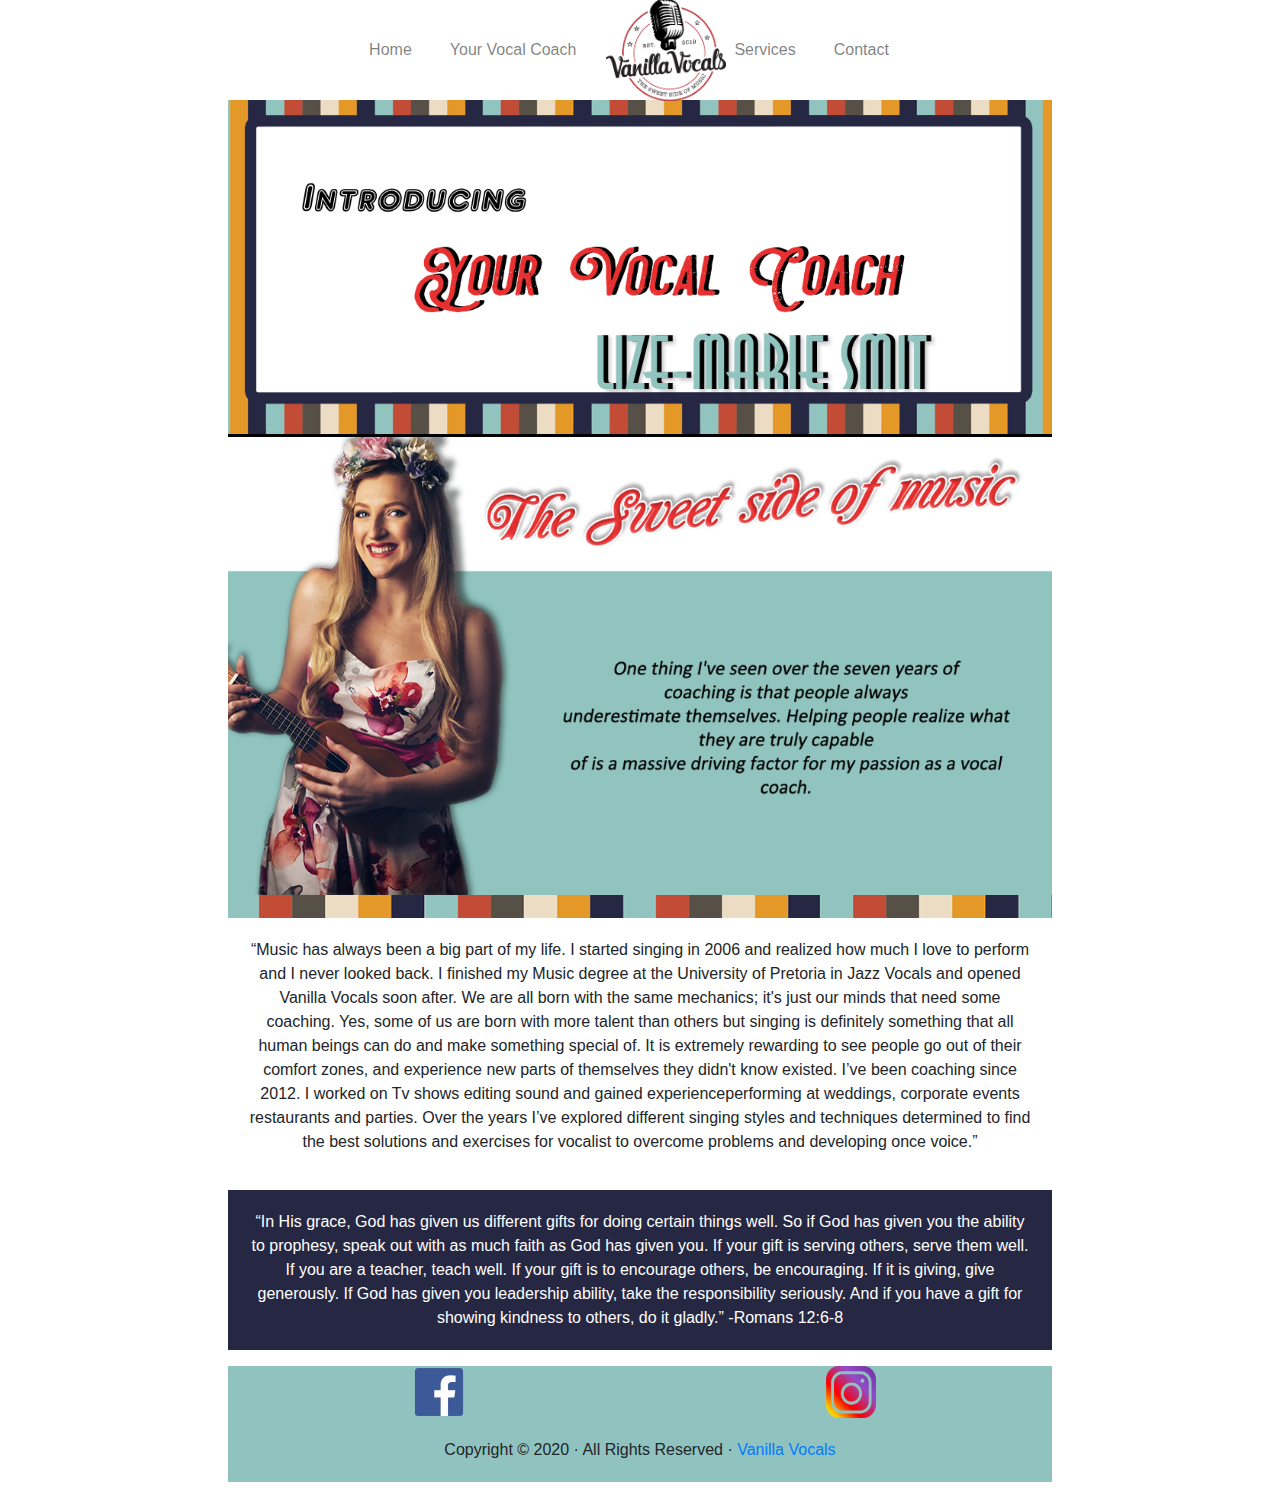
==== coach.html @ 924bbb7a "files upload" ====
<html lang="en">
<head>
    <meta charset="UTF-8">
    <meta name="viewport" content="width=device-width, initial-scale=1.0">
    <meta http-equiv="X-UA-Compatible" content="ie=edge">
    
    <link rel="stylesheet" href="https://stackpath.bootstrapcdn.com/bootstrap/4.4.1/css/bootstrap.min.css" integrity="sha384-Vkoo8x4CGsO3+Hhxv8T/Q5PaXtkKtu6ug5TOeNV6gBiFeWPGFN9MuhOf23Q9Ifjh" crossorigin="anonymous">
    <link rel="stylesheet" type="text/css" href="css/index.css">
	
    <title>Vanilla Vocals</title>

</head>
<body>
    
    <div class="container col-lg-8 ">
<br><br><br><br>
        <nav class=" col-lg-8 navbar navbar-expand-md navbar-light  fixed-top transparent-navbar mx-auto">

            <button class="navbar-toggler" type="button" data-toggle="collapse" data-target="#navbarsExampleDefault" aria-controls="navbarsExampleDefault" aria-expanded="false" aria-label="Toggle navigation">
                <span class="navbar-toggler-icon"></span>
            </button>
            <div class="collapse navbar-collapse  justify-content-center" id="navbarsExampleDefault">
                <ul class="navbar-nav ">
                    <li class="nav-item "><a class="nav-link" href="/">Home</a></li>
                    <li class="nav-item "><a class="nav-link" href="/">Your Vocal Coach</a></li>
                </ul>
                <div><img width="120" src="./images/logo.png" alt="">
                  </div> 
                <ul class="navbar-nav ">
                    <li class="nav-item "><a class="nav-link" href="/">Services</a></li>
                    <li class="nav-item "><a class="nav-link" href="/">Contact</a></li>
                </ul>
            </div>
        </nav>
        
      
      
      <div class="top line">
        <div class="col-lg-8+ mx-auto"><img src="./images/coach_cover.png" alt="" width="100%" height="400" class="img-fluid mx-auto d-block"></div>
    </div>

    <div class="top ">
        <div class="col-lg-8+ mx-auto"><img src="./images/coach_photo.png" alt="" width="100%" height="400" class="img-fluid mx-auto d-block"></div>
    </div>

    <div class="colorbar col-lg-8+ mx-auto"><img src="./images/background_stipes.png" alt="" width="100%" height="30" class="img-fluid mx-auto d-block"></div>


          <div class="content text-center">
           <p>
            “Music has always been a big part of my life. I started singing in 2006 
            and  realized how much I love to perform and I never looked back. I finished my 
            Music degree at the University of Pretoria in Jazz Vocals and opened Vanilla Vocals 
            soon after. 
            
            
            We are all born with the same mechanics; it's just our minds that need some 
            coaching. Yes, some of us are born with more talent than others but singing 
            is definitely something that all human beings can do and make something special
             of. 
            It is extremely rewarding to see people go out of their comfort zones, and 
            experience new parts of themselves they didn't know existed.
            
            I’ve been coaching since 2012. I worked on Tv shows editing sound and gained 
            experienceperforming at weddings, corporate events restaurants and parties. 
            Over the years
             I’ve explored different singing styles and techniques determined to find the best 
            solutions and exercises for vocalist to overcome problems and developing 
            once voice.”
            
            
           </p>
             <div class="gig text-center white">
                
                
                 <p>
                    “In His grace, God has given us different gifts for doing certain things well. 
                    So if God has given you the ability to prophesy, speak out with as much faith 
                    as God has given you. If your gift is serving others, serve them well. If you are 
                    a teacher, teach well. If your gift is to encourage others, be encouraging. 
                    If it is giving, give generously. If God has given you leadership ability, 
                    take the responsibility seriously. And if you have a gift for showing kindness 
                    to others, do it gladly.” -Romans 12:6-8
                </p>
               
               
             </div>

            
    <div class="footer text-center ">
       <div class="row mx-auto"> 
        <img src="./images/facebok.png" alt="facebook" width="70px" height="70px" class="img-fluid mx-auto">
        <img src="./images/insta.png" alt="Instagram" width="50px" height="50px"class="img-fluid mx-auto ">
    </div>
      
        <p>Copyright &copy; 2020 &middot; All Rights Reserved &middot; <a href="#" >Vanilla Vocals</a></p>
    
    </div>
    

</div>

    <script src="https://code.jquery.com/jquery-3.4.1.slim.min.js" integrity="sha384-J6qa4849blE2+poT4WnyKhv5vZF5SrPo0iEjwBvKU7imGFAV0wwj1yYfoRSJoZ+n" crossorigin="anonymous"></script>
    <script src="https://cdn.jsdelivr.net/npm/popper.js@1.16.0/dist/umd/popper.min.js" integrity="sha384-Q6E9RHvbIyZFJoft+2mJbHaEWldlvI9IOYy5n3zV9zzTtmI3UksdQRVvoxMfooAo" crossorigin="anonymous"></script>
    <script src="https://stackpath.bootstrapcdn.com/bootstrap/4.4.1/js/bootstrap.min.js" integrity="sha384-wfSDF2E50Y2D1uUdj0O3uMBJnjuUD4Ih7YwaYd1iqfktj0Uod8GCExl3Og8ifwB6" crossorigin="anonymous"></script>
    <script type="text/javascript" src="./js/vanilla-tilt.js"></script>
</body>
</html>
---- css/index.css ----
@font-face {
  font-family: 'carringtonregular';
    src: url('Carrington-webfont.woff') format('woff');
  font-weight: normal;
  font-style: normal;

}




.footer {
    background-color: #90c3bf ;
}

.line {
    border-top: black solid 3px;
    border-bottom: black solid 3px;
}
    
.slider {
    background: #333;
    height: 200px;
    width: 100%;
  }
  
  #logo {
    
    width: 150px;
    height: 70px;
  }
  
  .navbar-toggler {
    margin-top: 15px;
  }
  
  @media screen and (min-width: 992px) {
    .navbar {
        height: 100px;
     }
    #logo {
      
      width: 150px;
      height: 134px;
      position: relative;
      bottom: -20px;
    }
    .navbar-light .navbar-nav .nav-link {
      padding-right: 30px;
    }
    #nav-left {
      padding-left: 30px;
    }
  }

  .transparent-navbar{
	background-color: #fff;
    -ms-filter: "progid:DXImageTransform.Microsoft.Alpha(Opacity=50)";       /* IE 8 */
    filter: alpha(opacity=80);  /* IE 5-7 */
    -moz-opacity: 0;          /* Netscape */
    -khtml-opacity: 0;        /* Safari 1.x */
    opacity: 0.;  
  
}

h1 {
  font-family:'carringtonregular';
  color: #fff;
}

.singing {
  background-color: #e49828 ;
}

.piano {
  background-color: #91c4bf ;
}

.ukulele {
  background-color: #ecdcc3 ;
}

.recording {
  background-color: #c34c36 ;
}

.pro {
  background-color: #575046 ;
}

.gig {
  background-color: #262743 ;
}

p {
  padding: 20px;
}

.white {
  color: #fff;
}
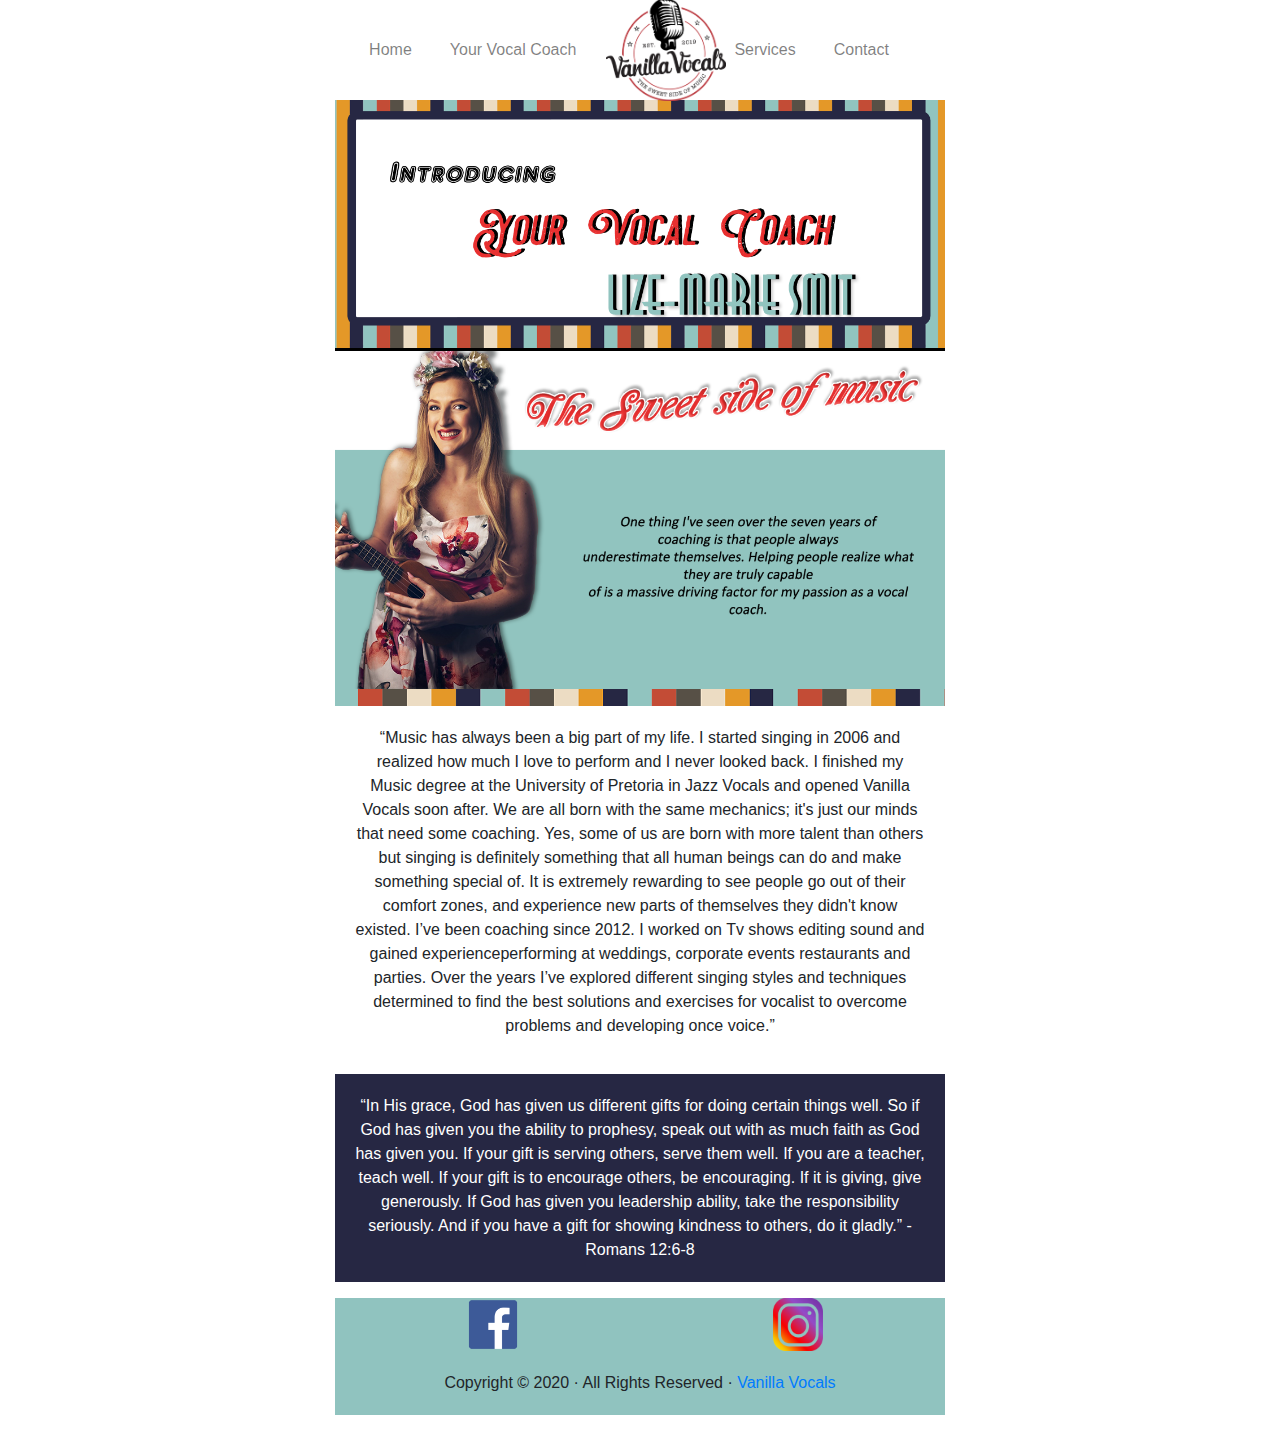
==== commit 80941d9d: "contact" ====
--- a/coach.html
+++ b/coach.html
@@ -12,9 +12,9 @@
 </head>
 <body>
     
-    <div class="container col-lg-8 ">
+    <div class="container col-lg-6 ">
 <br><br><br><br>
-        <nav class=" col-lg-8 navbar navbar-expand-md navbar-light  fixed-top transparent-navbar mx-auto">
+        <nav class=" col-lg-6 navbar navbar-expand-md navbar-light  fixed-top transparent-navbar mx-auto">
 
             <button class="navbar-toggler" type="button" data-toggle="collapse" data-target="#navbarsExampleDefault" aria-controls="navbarsExampleDefault" aria-expanded="false" aria-label="Toggle navigation">
                 <span class="navbar-toggler-icon"></span>
@@ -36,14 +36,14 @@
       
       
       <div class="top line">
-        <div class="col-lg-8+ mx-auto"><img src="./images/coach_cover.png" alt="" width="100%" height="400" class="img-fluid mx-auto d-block"></div>
+        <div ><img src="./images/coach_cover.png" alt="" width="100%" height="400" class="img-fluid mx-auto d-block"></div>
     </div>
 
     <div class="top ">
-        <div class="col-lg-8+ mx-auto"><img src="./images/coach_photo.png" alt="" width="100%" height="400" class="img-fluid mx-auto d-block"></div>
+        <div ><img src="./images/coach_photo.png" alt="" width="100%" height="400" class="img-fluid mx-auto d-block"></div>
     </div>
 
-    <div class="colorbar col-lg-8+ mx-auto"><img src="./images/background_stipes.png" alt="" width="100%" height="30" class="img-fluid mx-auto d-block"></div>
+    <div class="colorbar"><img src="./images/background_stipes.png" alt="" width="100%" height="30" class="img-fluid mx-auto d-block"></div>
 
 
           <div class="content text-center">
--- a/css/index.css
+++ b/css/index.css
@@ -66,6 +66,11 @@
 h1 {
   font-family:'carringtonregular';
   color: #fff;
+  text-shadow:
+		-1px -1px 0 #000,
+		1px -1px 0 #000,
+		-1px 1px 0 #000,
+		1px 1px 0 #000;
 }
 
 .singing {
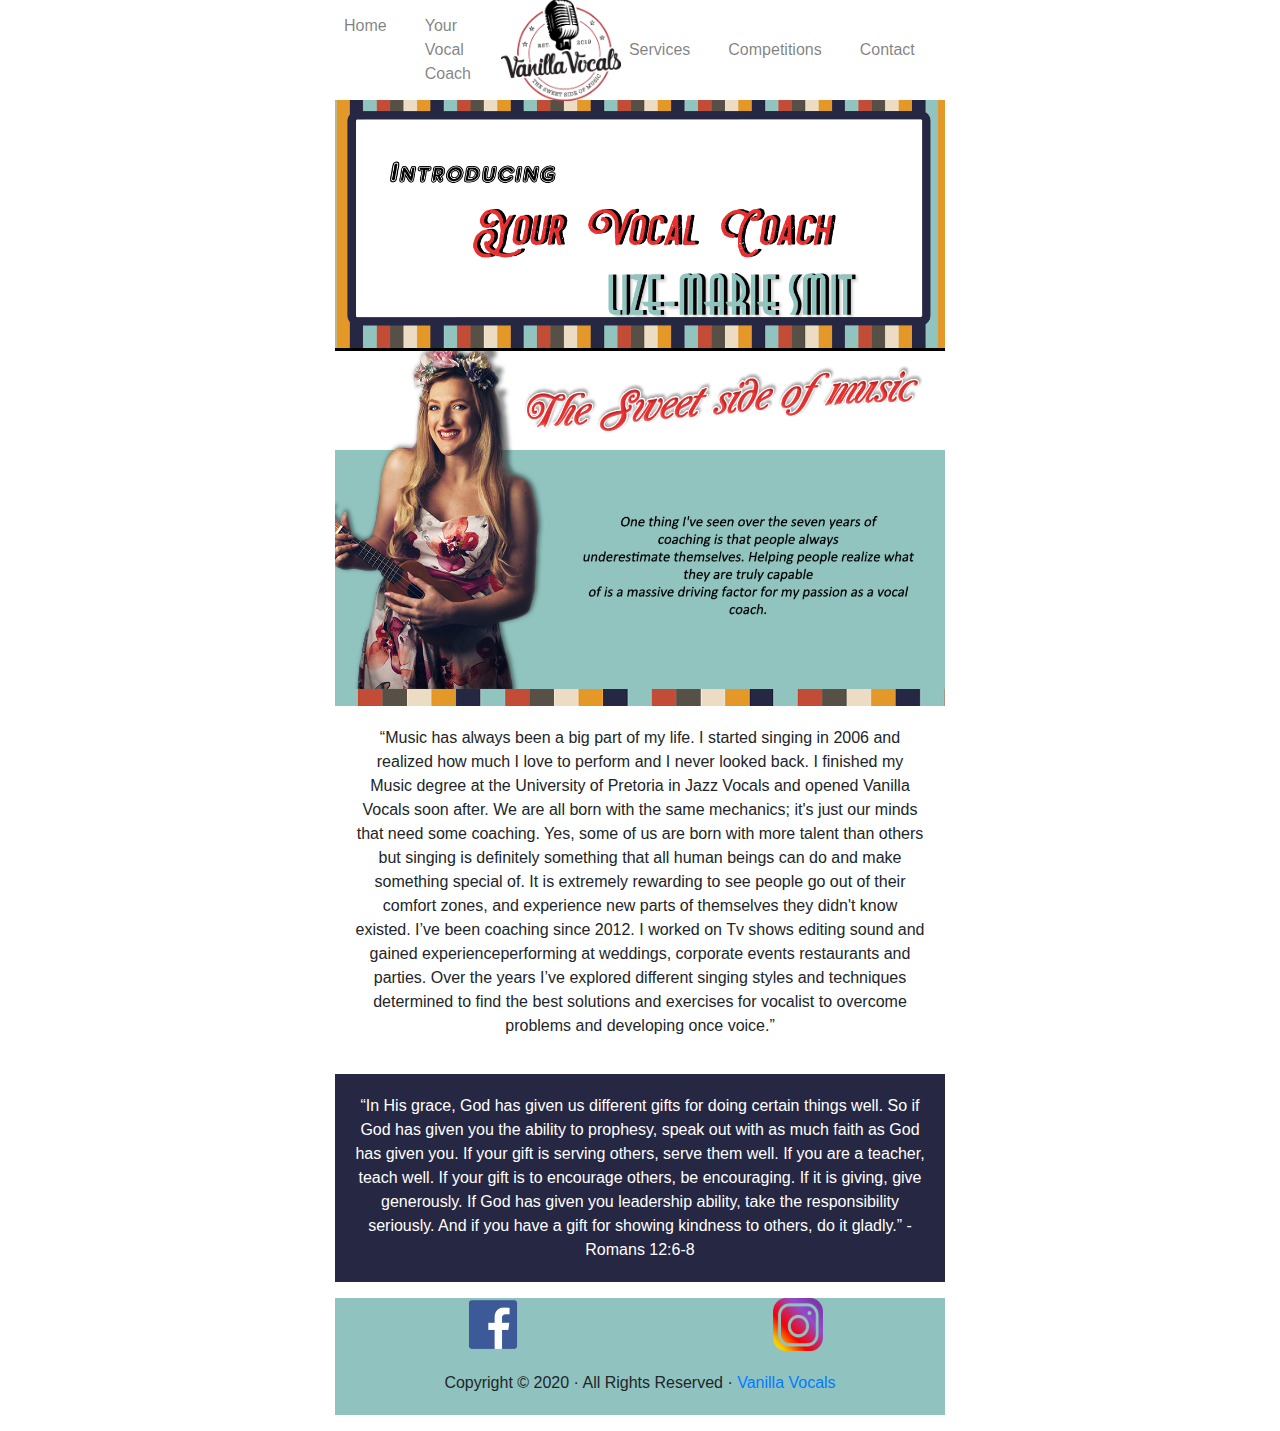
==== commit c1f0b460: "nav-changes" ====
--- a/coach.html
+++ b/coach.html
@@ -14,25 +14,25 @@
     
     <div class="container col-lg-6 ">
 <br><br><br><br>
-        <nav class=" col-lg-6 navbar navbar-expand-md navbar-light  fixed-top transparent-navbar mx-auto">
+<nav class=" col-lg-6 navbar navbar-expand-md navbar-light  fixed-top transparent-navbar mx-auto">
 
-            <button class="navbar-toggler" type="button" data-toggle="collapse" data-target="#navbarsExampleDefault" aria-controls="navbarsExampleDefault" aria-expanded="false" aria-label="Toggle navigation">
-                <span class="navbar-toggler-icon"></span>
-            </button>
-            <div class="collapse navbar-collapse  justify-content-center" id="navbarsExampleDefault">
-                <ul class="navbar-nav ">
-                    <li class="nav-item "><a class="nav-link" href="/">Home</a></li>
-                    <li class="nav-item "><a class="nav-link" href="/">Your Vocal Coach</a></li>
-                </ul>
-                <div><img width="120" src="./images/logo.png" alt="">
-                  </div> 
-                <ul class="navbar-nav ">
-                    <li class="nav-item "><a class="nav-link" href="/">Services</a></li>
-                    <li class="nav-item "><a class="nav-link" href="/">Contact</a></li>
-                </ul>
-            </div>
-        </nav>
-        
+    <button class="navbar-toggler" type="button" data-toggle="collapse" data-target="#navbarsExampleDefault" aria-controls="navbarsExampleDefault" aria-expanded="false" aria-label="Toggle navigation">
+        <span class="navbar-toggler-icon"></span>
+    </button>
+    <div class="collapse navbar-collapse  justify-content-center" id="navbarsExampleDefault">
+        <ul class="navbar-nav ">
+            <li class="nav-item "><a class="nav-link" href="./index.html0">Home</a></li>
+            <li class="nav-item "><a class="nav-link" href="./coach.html">Your Vocal Coach</a></li>
+        </ul>
+        <div><img width="120" src="./images/logo.png" alt="">
+          </div> 
+        <ul class="navbar-nav ">
+            <li class="nav-item "><a class="nav-link" href="./Services.html">Services</a></li>
+            <li class="nav-item "><a class="nav-link" href="./Competitions.html">Competitions</a></li>
+            <li class="nav-item "><a class="nav-link" href="./contact">Contact</a></li>
+        </ul>
+    </div>
+</nav>
       
       
       <div class="top line">
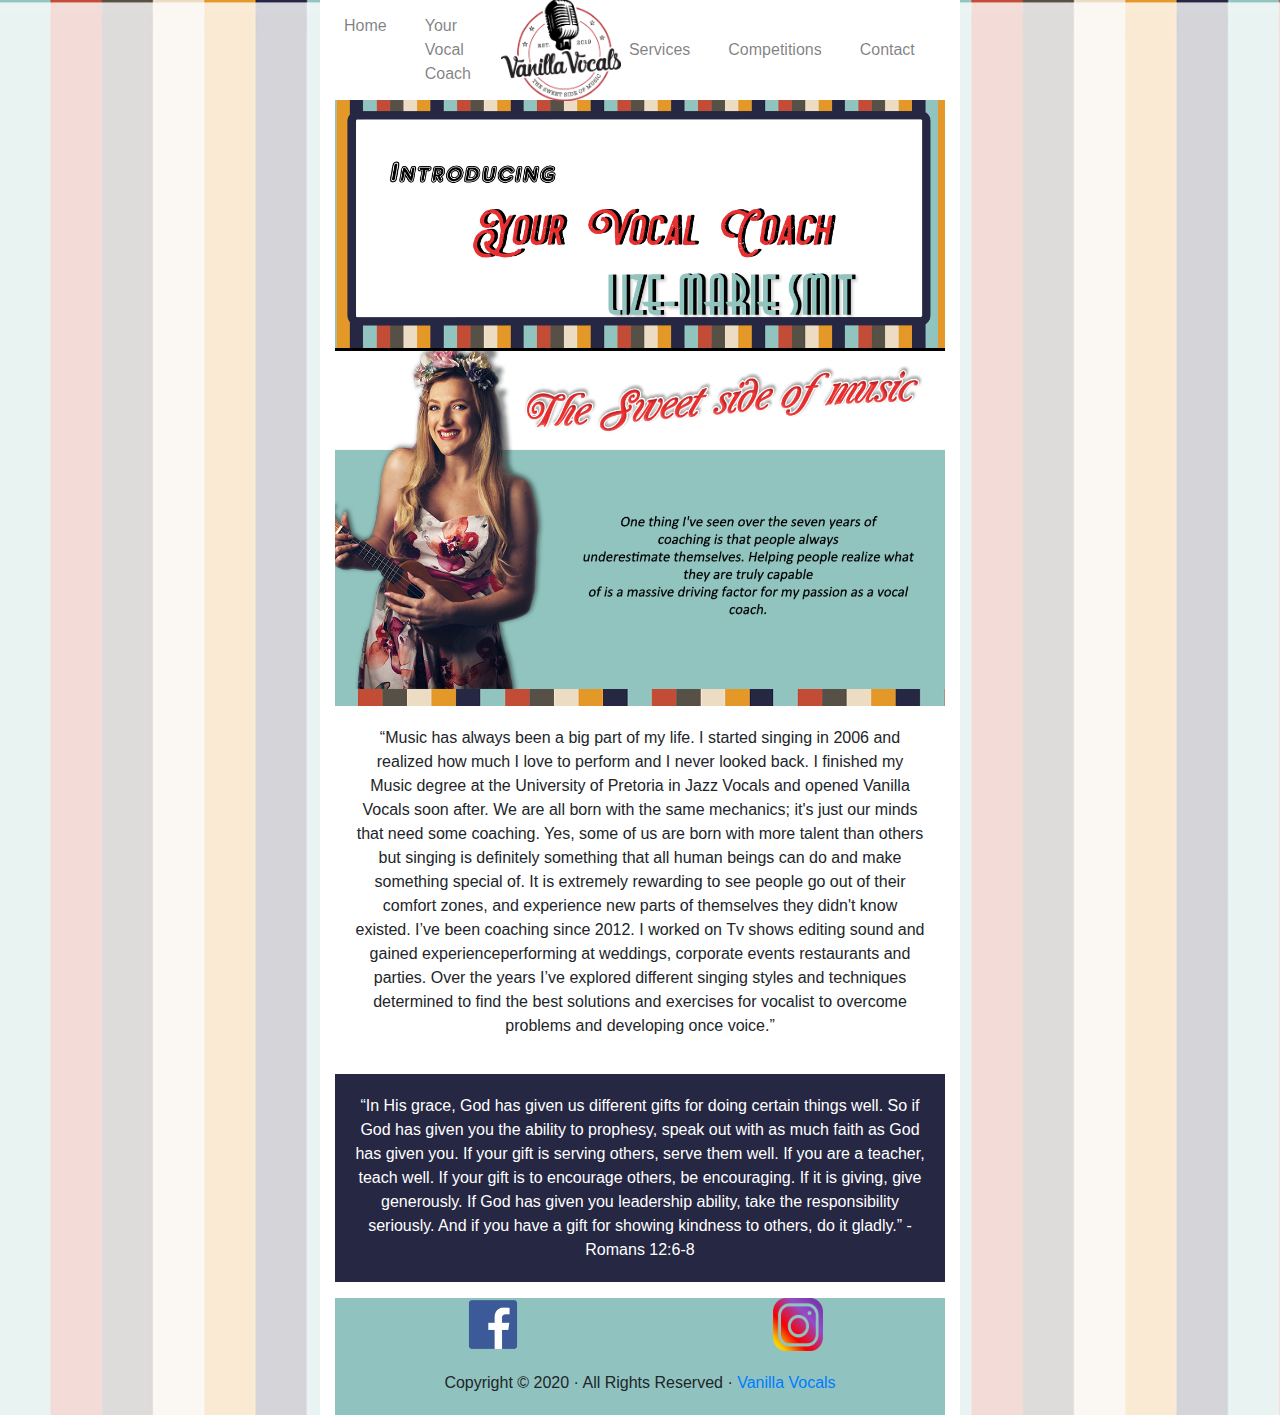
==== commit 3d30b0a7: "background" ====
--- a/coach.html
+++ b/coach.html
@@ -29,7 +29,7 @@
         <ul class="navbar-nav ">
             <li class="nav-item "><a class="nav-link" href="./Services.html">Services</a></li>
             <li class="nav-item "><a class="nav-link" href="./Competitions.html">Competitions</a></li>
-            <li class="nav-item "><a class="nav-link" href="./contact">Contact</a></li>
+            <li class="nav-item "><a class="nav-link" href="./contact.html">Contact</a></li>
         </ul>
     </div>
 </nav>
--- a/css/index.css
+++ b/css/index.css
@@ -1,3 +1,19 @@
+body,
+html {
+  width: 100%;
+  height: 100%;
+  font-family: 'Montserrat', sans-serif;
+  background: url(../images/background.png) no-repeat; 
+  -webkit-background-size: cover;
+  -moz-background-size: cover;
+  -o-background-size: cover;
+  background-size: cover;
+}
+
+.container {
+  background-color: #fff;
+}
+
 @font-face {
   font-family: 'carringtonregular';
     src: url('Carrington-webfont.woff') format('woff');
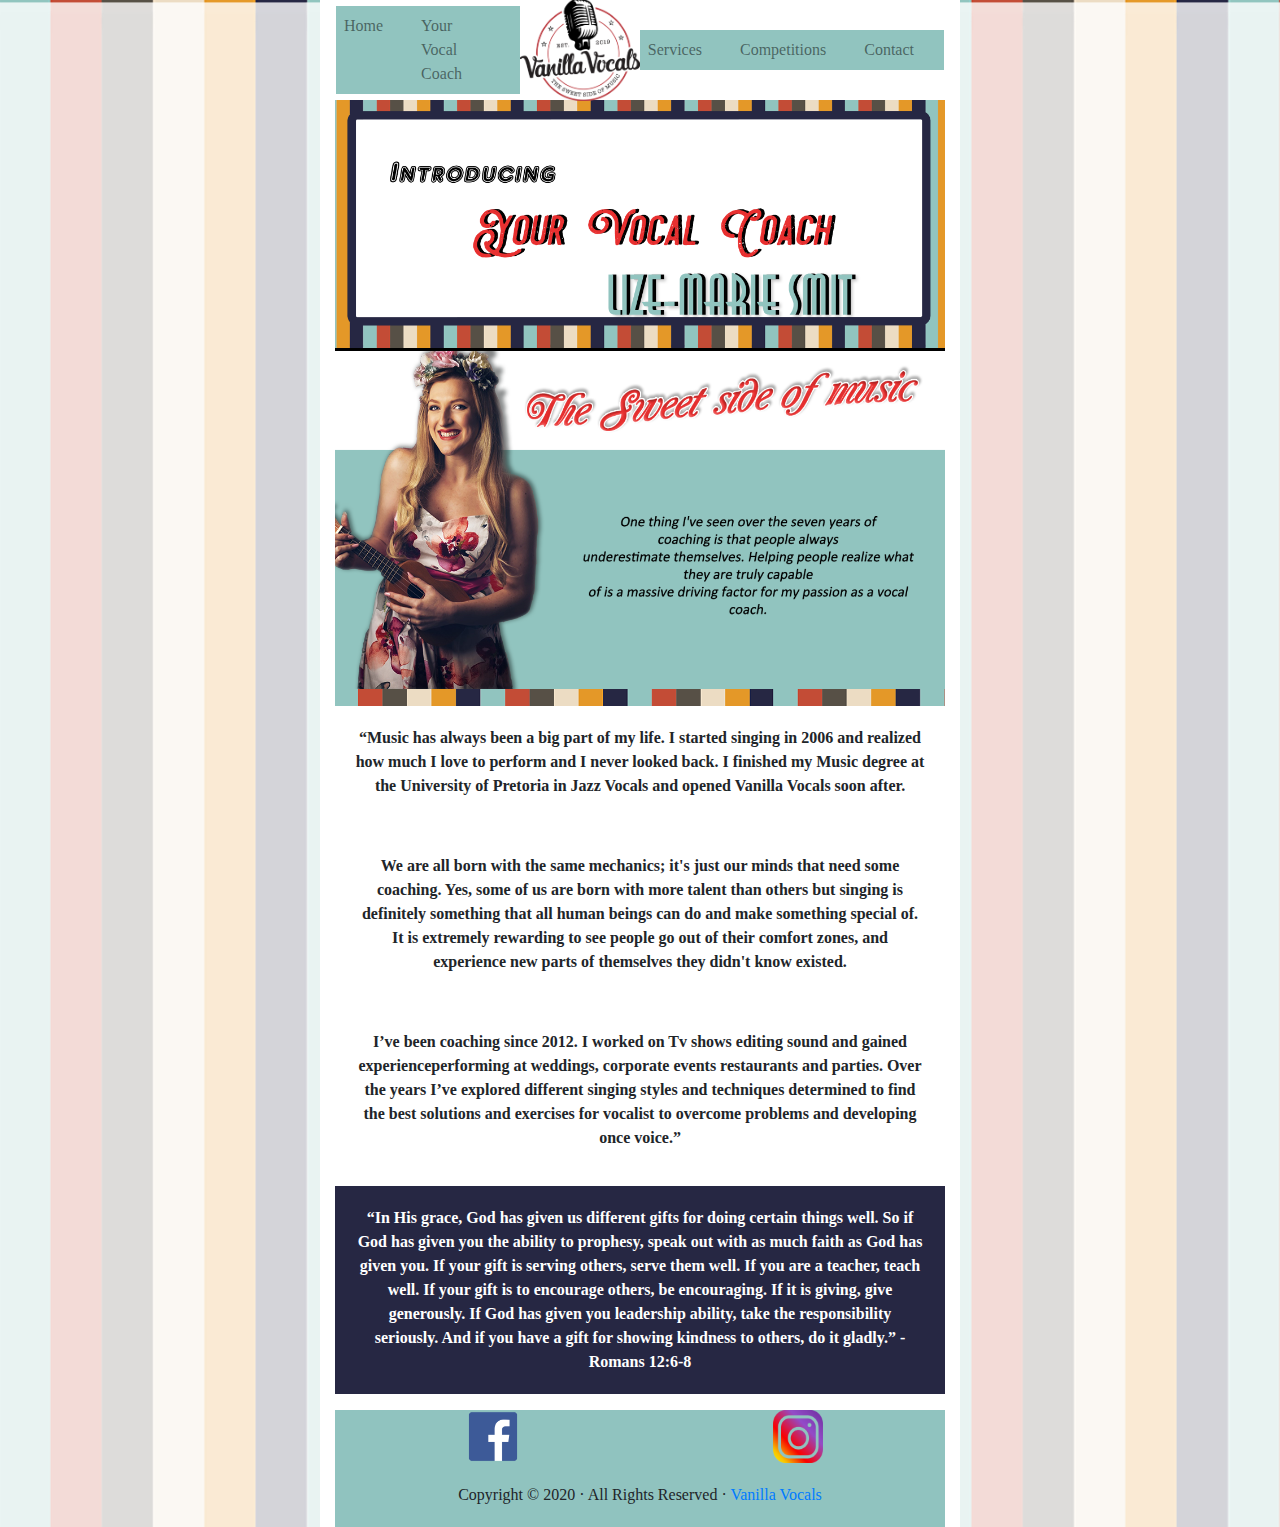
==== commit 17ff4472: "p tags" ====
--- a/coach.html
+++ b/coach.html
@@ -21,7 +21,7 @@
     </button>
     <div class="collapse navbar-collapse  justify-content-center" id="navbarsExampleDefault">
         <ul class="navbar-nav ">
-            <li class="nav-item "><a class="nav-link" href="./index.html0">Home</a></li>
+            <li class="nav-item "><a class="nav-link" href="./index.html">Home</a></li>
             <li class="nav-item "><a class="nav-link" href="./coach.html">Your Vocal Coach</a></li>
         </ul>
         <div><img width="120" src="./images/logo.png" alt="">
@@ -47,32 +47,37 @@
 
 
           <div class="content text-center">
-           <p>
-            “Music has always been a big part of my life. I started singing in 2006 
+              <strong>
+            <p>“Music has always been a big part of my life. I started singing in 2006 
             and  realized how much I love to perform and I never looked back. I finished my 
             Music degree at the University of Pretoria in Jazz Vocals and opened Vanilla Vocals 
             soon after. 
-            
-            
+           </p>
+        
+            <p>
             We are all born with the same mechanics; it's just our minds that need some 
             coaching. Yes, some of us are born with more talent than others but singing 
             is definitely something that all human beings can do and make something special
              of. 
             It is extremely rewarding to see people go out of their comfort zones, and 
             experience new parts of themselves they didn't know existed.
-            
+            </p>
+            <p>
             I’ve been coaching since 2012. I worked on Tv shows editing sound and gained 
             experienceperforming at weddings, corporate events restaurants and parties. 
             Over the years
              I’ve explored different singing styles and techniques determined to find the best 
             solutions and exercises for vocalist to overcome problems and developing 
             once voice.”
+             </p>
+
+            </strong>
             
-            
-           </p>
+           
+          </div>
              <div class="gig text-center white">
                 
-                
+                <strong>
                  <p>
                     “In His grace, God has given us different gifts for doing certain things well. 
                     So if God has given you the ability to prophesy, speak out with as much faith 
@@ -82,7 +87,7 @@
                     take the responsibility seriously. And if you have a gift for showing kindness 
                     to others, do it gladly.” -Romans 12:6-8
                 </p>
-               
+            </strong>
                
              </div>
 
--- a/css/index.css
+++ b/css/index.css
@@ -1,9 +1,28 @@
+<style>
+@import url('https://fonts.googleapis.com/css?family=Sriracha&display=swap');
+</style>
+
+@font-face {
+  font-family: 'carringtonregular';
+    src: url('Carrington-webfont.woff') format('woff');
+  font-weight: normal;
+  font-style: normal;
+
+}
+
+@font-face {
+  font-family: 'Calibri Light';
+  font-style: normal;
+  font-weight: normal;
+  src: local('Calibri Light'), url('calibril.woff') format('woff');
+  }
+
+
 body,
 html {
   width: 100%;
   height: 100%;
-  font-family: 'Montserrat', sans-serif;
-  background: url(../images/background.png) no-repeat; 
+   background: url(../images/background.png) no-repeat; 
   -webkit-background-size: cover;
   -moz-background-size: cover;
   -o-background-size: cover;
@@ -13,16 +32,6 @@
 .container {
   background-color: #fff;
 }
-
-@font-face {
-  font-family: 'carringtonregular';
-    src: url('Carrington-webfont.woff') format('woff');
-  font-weight: normal;
-  font-style: normal;
-
-}
-
-
 
 
 .footer {
@@ -55,7 +64,7 @@
         height: 100px;
      }
     #logo {
-      
+     
       width: 150px;
       height: 134px;
       position: relative;
@@ -115,8 +124,24 @@
 
 p {
   padding: 20px;
+  padding: 20px;
+  font-family: 'Calibri';
+  font-style: normal;
+  font-variant: normal; 
+  
+  
 }
 
 .white {
   color: #fff;
-}+}
+
+h4 {
+  color: #91c4bf ;
+}
+
+.navbar-nav {
+  background-color: #91c4bf;
+  font-family: 'Sriracha', cursive;
+}
+
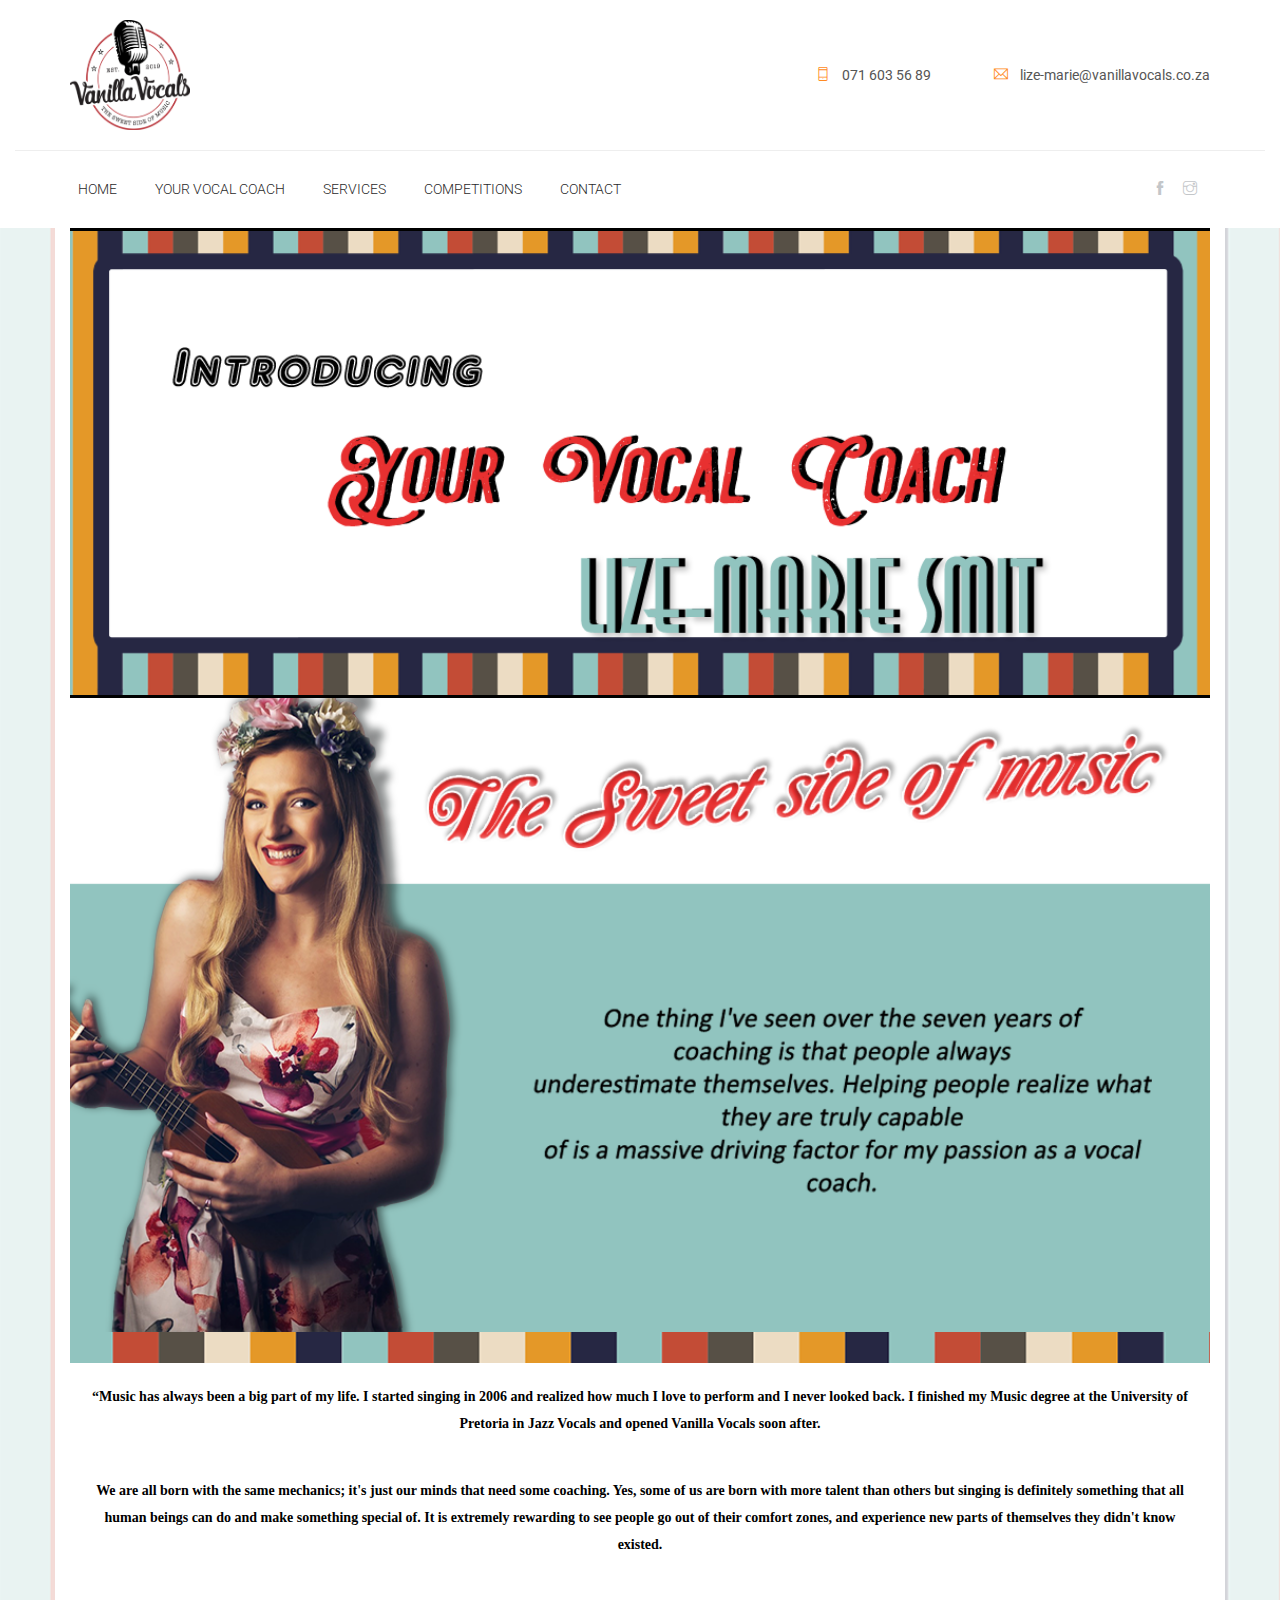
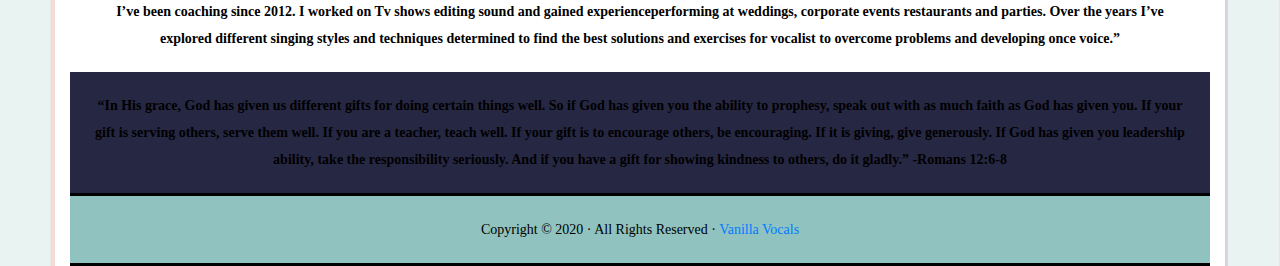
==== commit fbb3b07d: "nav bar" ====
--- a/coach.html
+++ b/coach.html
@@ -5,36 +5,99 @@
     <meta http-equiv="X-UA-Compatible" content="ie=edge">
     
     <link rel="stylesheet" href="https://stackpath.bootstrapcdn.com/bootstrap/4.4.1/css/bootstrap.min.css" integrity="sha384-Vkoo8x4CGsO3+Hhxv8T/Q5PaXtkKtu6ug5TOeNV6gBiFeWPGFN9MuhOf23Q9Ifjh" crossorigin="anonymous">
+    <script src="js/jquery-1.12.1.min.js"></script>
+   
+    <!-- Bootstrap CSS -->
+    <link rel="stylesheet" href="css/bootstrap.min.css">
+    <!-- animate CSS -->
+    <link rel="stylesheet" href="css/animate.css">
+    
+    
+    <!-- themify CSS -->
+    <link rel="stylesheet" href="css/themify-icons.css">
+    <!-- flaticon CSS -->
+    <link rel="stylesheet" href="css/flaticon.css">
+    <!-- font awesome CSS -->
+   
+   
+    
+    <!-- style CSS -->
+    <link rel="stylesheet" href="css/style.css">
     <link rel="stylesheet" type="text/css" href="css/index.css">
 	
     <title>Vanilla Vocals</title>
 
 </head>
 <body>
-    
-    <div class="container col-lg-6 ">
-<br><br><br><br>
-<nav class=" col-lg-6 navbar navbar-expand-md navbar-light  fixed-top transparent-navbar mx-auto">
+    <header class="header_area col-lg-12 bg-white">
+        <div class="sub_header">
+            <div class="container">
+                <div class="row align-items-center">
+                  <div class="col-md-4 col-xl-6">
+                      <div id="logo">
+                          <a href="index.html"><img src="./images/logo.png" alt="" title="" width="120" height="110"  /></a>
+                      </div>
+                  </div>
+                  <div class="col-md-8 col-xl-6">
+                      <div class="sub_header_social_icon float-right">
+                        <a href="#"><i class="ti-mobile"></i>071 603 56 89</a>
+                        <a href="#"><i class="ti-email"></i>lize-marie@vanillavocals.co.za</a>
+                        
+                      </div>
+                    </div>
+                </div>
+            </div>
+        </div>
+        <div class="main_menu">
+            <div class="container">
+                <div class="row">
+                    <div class="col-lg-12">
+                        <nav class="navbar navbar-expand-lg navbar-light">
+                            <button class="navbar-toggler" type="button" data-toggle="collapse" data-target="#navbarSupportedContent" aria-controls="navbarSupportedContent" aria-expanded="false" aria-label="Toggle navigation">
+                                <span class="navbar-toggler-icon"></span>
+                            </button>
 
-    <button class="navbar-toggler" type="button" data-toggle="collapse" data-target="#navbarsExampleDefault" aria-controls="navbarsExampleDefault" aria-expanded="false" aria-label="Toggle navigation">
-        <span class="navbar-toggler-icon"></span>
-    </button>
-    <div class="collapse navbar-collapse  justify-content-center" id="navbarsExampleDefault">
-        <ul class="navbar-nav ">
-            <li class="nav-item "><a class="nav-link" href="./index.html">Home</a></li>
-            <li class="nav-item "><a class="nav-link" href="./coach.html">Your Vocal Coach</a></li>
-        </ul>
-        <div><img width="120" src="./images/logo.png" alt="">
-          </div> 
-        <ul class="navbar-nav ">
-            <li class="nav-item "><a class="nav-link" href="./Services.html">Services</a></li>
-            <li class="nav-item "><a class="nav-link" href="./Competitions.html">Competitions</a></li>
-            <li class="nav-item "><a class="nav-link" href="./contact.html">Contact</a></li>
-        </ul>
-    </div>
-</nav>
-      
-      
+                            <div class="collapse navbar-collapse" id="navbarSupportedContent">
+                                <ul class="navbar-nav mr-auto">
+                                    <li class="nav-item active">
+                                        <a class="nav-link active" href="index.html">Home</a>
+                                    </li>
+                                    <li class="nav-item">
+                                        <a href="./coach.html" class="nav-link">Your Vocal Coach</a>
+                                    </li>
+                                    <li class="nav-item">
+                                        <a href="./Services.html" class="nav-link">Services</a>
+                                    </li>
+                                    <li class="nav-item">
+                                        <a href="./Competitions.html" class="nav-link">Competitions</a>
+                                    </li>
+                                  <li class="nav-item">
+                                        <a href="contact.html" class="nav-link">Contact</a>
+                                    </li>
+                                </ul>
+                                <div class="header_social_icon d-none d-lg-block">
+                                    <ul>
+                                        <li><a href="#"><i class="ti-facebook"></i></a></li>
+                                        <li><a href="#"><i class="ti-instagram"></i></a></li>
+                                        
+                                    </ul>
+                                </div>
+                            </div>
+                        </nav>
+                        <div class="header_social_icon d-block d-lg-none">
+                            <ul>
+                                <li><a href="#"><i class="ti-facebook"></i></a></li>
+                                <li><a href="#"><i class="ti-instagram"></i></a></li>
+                                
+                            </ul>
+                        </div>
+                    </div>
+                </div>
+            </div>
+        </div>
+    </header>
+    <div class="container col-sm-12 col-md-12 col-xl-8 ">
+
       <div class="top line">
         <div ><img src="./images/coach_cover.png" alt="" width="100%" height="400" class="img-fluid mx-auto d-block"></div>
     </div>
@@ -92,12 +155,8 @@
              </div>
 
             
-    <div class="footer text-center ">
-       <div class="row mx-auto"> 
-        <img src="./images/facebok.png" alt="facebook" width="70px" height="70px" class="img-fluid mx-auto">
-        <img src="./images/insta.png" alt="Instagram" width="50px" height="50px"class="img-fluid mx-auto ">
-    </div>
-      
+    <div class="footer text-center line ">
+     
         <p>Copyright &copy; 2020 &middot; All Rights Reserved &middot; <a href="#" >Vanilla Vocals</a></p>
     
     </div>
@@ -105,9 +164,31 @@
 
 </div>
 
-    <script src="https://code.jquery.com/jquery-3.4.1.slim.min.js" integrity="sha384-J6qa4849blE2+poT4WnyKhv5vZF5SrPo0iEjwBvKU7imGFAV0wwj1yYfoRSJoZ+n" crossorigin="anonymous"></script>
-    <script src="https://cdn.jsdelivr.net/npm/popper.js@1.16.0/dist/umd/popper.min.js" integrity="sha384-Q6E9RHvbIyZFJoft+2mJbHaEWldlvI9IOYy5n3zV9zzTtmI3UksdQRVvoxMfooAo" crossorigin="anonymous"></script>
-    <script src="https://stackpath.bootstrapcdn.com/bootstrap/4.4.1/js/bootstrap.min.js" integrity="sha384-wfSDF2E50Y2D1uUdj0O3uMBJnjuUD4Ih7YwaYd1iqfktj0Uod8GCExl3Og8ifwB6" crossorigin="anonymous"></script>
-    <script type="text/javascript" src="./js/vanilla-tilt.js"></script>
+<script src="https://code.jquery.com/jquery-3.4.1.slim.min.js" integrity="sha384-J6qa4849blE2+poT4WnyKhv5vZF5SrPo0iEjwBvKU7imGFAV0wwj1yYfoRSJoZ+n" crossorigin="anonymous"></script>
+<script src="https://cdn.jsdelivr.net/npm/popper.js@1.16.0/dist/umd/popper.min.js" integrity="sha384-Q6E9RHvbIyZFJoft+2mJbHaEWldlvI9IOYy5n3zV9zzTtmI3UksdQRVvoxMfooAo" crossorigin="anonymous"></script>
+<script src="https://stackpath.bootstrapcdn.com/bootstrap/4.4.1/js/bootstrap.min.js" integrity="sha384-wfSDF2E50Y2D1uUdj0O3uMBJnjuUD4Ih7YwaYd1iqfktj0Uod8GCExl3Og8ifwB6" crossorigin="anonymous"></script>
+<script type="text/javascript" src="./js/vanilla-tilt.js"></script>
+<script type="text/javascript" src="./js/scroll.js"></script>
+<script src="js/jquery-1.12.1.min.js"></script>
+<!-- popper js -->
+<script src="js/popper.min.js"></script>
+<!-- bootstrap js -->
+<script src="js/bootstrap.min.js"></script>
+<!-- aos js -->
+<script src="js/aos.js"></script>
+<!-- easing js -->
+<script src="js/jquery.magnific-popup.js"></script>
+<!-- swiper js -->
+<script src="js/swiper.min.js"></script>
+<!-- swiper js -->
+<script src="js/masonry.pkgd.js"></script>
+<!-- particles js -->
+<script src="js/owl.carousel.min.js"></script>
+<!-- carousel js -->
+<script src="js/swiper.min.js"></script>
+<!-- swiper js -->
+<script src="js/swiper_custom.js"></script>
+<!-- custom js -->
+<script src="js/custom.js"></script> 
 </body>
 </html>--- a/css/themify-icons.css
+++ b/css/themify-icons.css
@@ -0,0 +1,1081 @@
+@font-face {
+	font-family: 'themify';
+	src:url('../fonts/themify.eot?-fvbane');
+	src:url('../fonts/themify.eot?#iefix-fvbane') format('embedded-opentype'),
+		url('../fonts/themify.woff?-fvbane') format('woff'),
+		url('../fonts/themify.ttf?-fvbane') format('truetype'),
+		url('../fonts/themify.svg?-fvbane#themify') format('svg');
+	font-weight: normal;
+	font-style: normal;
+}
+
+[class^="ti-"], [class*=" ti-"] {
+	font-family: 'themify';
+	speak: none;
+	font-style: normal;
+	font-weight: normal;
+	font-variant: normal;
+	text-transform: none;
+	line-height: 1;
+
+	/* Better Font Rendering =========== */
+	-webkit-font-smoothing: antialiased;
+	-moz-osx-font-smoothing: grayscale;
+}
+
+.ti-wand:before {
+	content: "\e600";
+}
+.ti-volume:before {
+	content: "\e601";
+}
+.ti-user:before {
+	content: "\e602";
+}
+.ti-unlock:before {
+	content: "\e603";
+}
+.ti-unlink:before {
+	content: "\e604";
+}
+.ti-trash:before {
+	content: "\e605";
+}
+.ti-thought:before {
+	content: "\e606";
+}
+.ti-target:before {
+	content: "\e607";
+}
+.ti-tag:before {
+	content: "\e608";
+}
+.ti-tablet:before {
+	content: "\e609";
+}
+.ti-star:before {
+	content: "\e60a";
+}
+.ti-spray:before {
+	content: "\e60b";
+}
+.ti-signal:before {
+	content: "\e60c";
+}
+.ti-shopping-cart:before {
+	content: "\e60d";
+}
+.ti-shopping-cart-full:before {
+	content: "\e60e";
+}
+.ti-settings:before {
+	content: "\e60f";
+}
+.ti-search:before {
+	content: "\e610";
+}
+.ti-zoom-in:before {
+	content: "\e611";
+}
+.ti-zoom-out:before {
+	content: "\e612";
+}
+.ti-cut:before {
+	content: "\e613";
+}
+.ti-ruler:before {
+	content: "\e614";
+}
+.ti-ruler-pencil:before {
+	content: "\e615";
+}
+.ti-ruler-alt:before {
+	content: "\e616";
+}
+.ti-bookmark:before {
+	content: "\e617";
+}
+.ti-bookmark-alt:before {
+	content: "\e618";
+}
+.ti-reload:before {
+	content: "\e619";
+}
+.ti-plus:before {
+	content: "\e61a";
+}
+.ti-pin:before {
+	content: "\e61b";
+}
+.ti-pencil:before {
+	content: "\e61c";
+}
+.ti-pencil-alt:before {
+	content: "\e61d";
+}
+.ti-paint-roller:before {
+	content: "\e61e";
+}
+.ti-paint-bucket:before {
+	content: "\e61f";
+}
+.ti-na:before {
+	content: "\e620";
+}
+.ti-mobile:before {
+	content: "\e621";
+}
+.ti-minus:before {
+	content: "\e622";
+}
+.ti-medall:before {
+	content: "\e623";
+}
+.ti-medall-alt:before {
+	content: "\e624";
+}
+.ti-marker:before {
+	content: "\e625";
+}
+.ti-marker-alt:before {
+	content: "\e626";
+}
+.ti-arrow-up:before {
+	content: "\e627";
+}
+.ti-arrow-right:before {
+	content: "\e628";
+}
+.ti-arrow-left:before {
+	content: "\e629";
+}
+.ti-arrow-down:before {
+	content: "\e62a";
+}
+.ti-lock:before {
+	content: "\e62b";
+}
+.ti-location-arrow:before {
+	content: "\e62c";
+}
+.ti-link:before {
+	content: "\e62d";
+}
+.ti-layout:before {
+	content: "\e62e";
+}
+.ti-layers:before {
+	content: "\e62f";
+}
+.ti-layers-alt:before {
+	content: "\e630";
+}
+.ti-key:before {
+	content: "\e631";
+}
+.ti-import:before {
+	content: "\e632";
+}
+.ti-image:before {
+	content: "\e633";
+}
+.ti-heart:before {
+	content: "\e634";
+}
+.ti-heart-broken:before {
+	content: "\e635";
+}
+.ti-hand-stop:before {
+	content: "\e636";
+}
+.ti-hand-open:before {
+	content: "\e637";
+}
+.ti-hand-drag:before {
+	content: "\e638";
+}
+.ti-folder:before {
+	content: "\e639";
+}
+.ti-flag:before {
+	content: "\e63a";
+}
+.ti-flag-alt:before {
+	content: "\e63b";
+}
+.ti-flag-alt-2:before {
+	content: "\e63c";
+}
+.ti-eye:before {
+	content: "\e63d";
+}
+.ti-export:before {
+	content: "\e63e";
+}
+.ti-exchange-vertical:before {
+	content: "\e63f";
+}
+.ti-desktop:before {
+	content: "\e640";
+}
+.ti-cup:before {
+	content: "\e641";
+}
+.ti-crown:before {
+	content: "\e642";
+}
+.ti-comments:before {
+	content: "\e643";
+}
+.ti-comment:before {
+	content: "\e644";
+}
+.ti-comment-alt:before {
+	content: "\e645";
+}
+.ti-close:before {
+	content: "\e646";
+}
+.ti-clip:before {
+	content: "\e647";
+}
+.ti-angle-up:before {
+	content: "\e648";
+}
+.ti-angle-right:before {
+	content: "\e649";
+}
+.ti-angle-left:before {
+	content: "\e64a";
+}
+.ti-angle-down:before {
+	content: "\e64b";
+}
+.ti-check:before {
+	content: "\e64c";
+}
+.ti-check-box:before {
+	content: "\e64d";
+}
+.ti-camera:before {
+	content: "\e64e";
+}
+.ti-announcement:before {
+	content: "\e64f";
+}
+.ti-brush:before {
+	content: "\e650";
+}
+.ti-briefcase:before {
+	content: "\e651";
+}
+.ti-bolt:before {
+	content: "\e652";
+}
+.ti-bolt-alt:before {
+	content: "\e653";
+}
+.ti-blackboard:before {
+	content: "\e654";
+}
+.ti-bag:before {
+	content: "\e655";
+}
+.ti-move:before {
+	content: "\e656";
+}
+.ti-arrows-vertical:before {
+	content: "\e657";
+}
+.ti-arrows-horizontal:before {
+	content: "\e658";
+}
+.ti-fullscreen:before {
+	content: "\e659";
+}
+.ti-arrow-top-right:before {
+	content: "\e65a";
+}
+.ti-arrow-top-left:before {
+	content: "\e65b";
+}
+.ti-arrow-circle-up:before {
+	content: "\e65c";
+}
+.ti-arrow-circle-right:before {
+	content: "\e65d";
+}
+.ti-arrow-circle-left:before {
+	content: "\e65e";
+}
+.ti-arrow-circle-down:before {
+	content: "\e65f";
+}
+.ti-angle-double-up:before {
+	content: "\e660";
+}
+.ti-angle-double-right:before {
+	content: "\e661";
+}
+.ti-angle-double-left:before {
+	content: "\e662";
+}
+.ti-angle-double-down:before {
+	content: "\e663";
+}
+.ti-zip:before {
+	content: "\e664";
+}
+.ti-world:before {
+	content: "\e665";
+}
+.ti-wheelchair:before {
+	content: "\e666";
+}
+.ti-view-list:before {
+	content: "\e667";
+}
+.ti-view-list-alt:before {
+	content: "\e668";
+}
+.ti-view-grid:before {
+	content: "\e669";
+}
+.ti-uppercase:before {
+	content: "\e66a";
+}
+.ti-upload:before {
+	content: "\e66b";
+}
+.ti-underline:before {
+	content: "\e66c";
+}
+.ti-truck:before {
+	content: "\e66d";
+}
+.ti-timer:before {
+	content: "\e66e";
+}
+.ti-ticket:before {
+	content: "\e66f";
+}
+.ti-thumb-up:before {
+	content: "\e670";
+}
+.ti-thumb-down:before {
+	content: "\e671";
+}
+.ti-text:before {
+	content: "\e672";
+}
+.ti-stats-up:before {
+	content: "\e673";
+}
+.ti-stats-down:before {
+	content: "\e674";
+}
+.ti-split-v:before {
+	content: "\e675";
+}
+.ti-split-h:before {
+	content: "\e676";
+}
+.ti-smallcap:before {
+	content: "\e677";
+}
+.ti-shine:before {
+	content: "\e678";
+}
+.ti-shift-right:before {
+	content: "\e679";
+}
+.ti-shift-left:before {
+	content: "\e67a";
+}
+.ti-shield:before {
+	content: "\e67b";
+}
+.ti-notepad:before {
+	content: "\e67c";
+}
+.ti-server:before {
+	content: "\e67d";
+}
+.ti-quote-right:before {
+	content: "\e67e";
+}
+.ti-quote-left:before {
+	content: "\e67f";
+}
+.ti-pulse:before {
+	content: "\e680";
+}
+.ti-printer:before {
+	content: "\e681";
+}
+.ti-power-off:before {
+	content: "\e682";
+}
+.ti-plug:before {
+	content: "\e683";
+}
+.ti-pie-chart:before {
+	content: "\e684";
+}
+.ti-paragraph:before {
+	content: "\e685";
+}
+.ti-panel:before {
+	content: "\e686";
+}
+.ti-package:before {
+	content: "\e687";
+}
+.ti-music:before {
+	content: "\e688";
+}
+.ti-music-alt:before {
+	content: "\e689";
+}
+.ti-mouse:before {
+	content: "\e68a";
+}
+.ti-mouse-alt:before {
+	content: "\e68b";
+}
+.ti-money:before {
+	content: "\e68c";
+}
+.ti-microphone:before {
+	content: "\e68d";
+}
+.ti-menu:before {
+	content: "\e68e";
+}
+.ti-menu-alt:before {
+	content: "\e68f";
+}
+.ti-map:before {
+	content: "\e690";
+}
+.ti-map-alt:before {
+	content: "\e691";
+}
+.ti-loop:before {
+	content: "\e692";
+}
+.ti-location-pin:before {
+	content: "\e693";
+}
+.ti-list:before {
+	content: "\e694";
+}
+.ti-light-bulb:before {
+	content: "\e695";
+}
+.ti-Italic:before {
+	content: "\e696";
+}
+.ti-info:before {
+	content: "\e697";
+}
+.ti-infinite:before {
+	content: "\e698";
+}
+.ti-id-badge:before {
+	content: "\e699";
+}
+.ti-hummer:before {
+	content: "\e69a";
+}
+.ti-home:before {
+	content: "\e69b";
+}
+.ti-help:before {
+	content: "\e69c";
+}
+.ti-headphone:before {
+	content: "\e69d";
+}
+.ti-harddrives:before {
+	content: "\e69e";
+}
+.ti-harddrive:before {
+	content: "\e69f";
+}
+.ti-gift:before {
+	content: "\e6a0";
+}
+.ti-game:before {
+	content: "\e6a1";
+}
+.ti-filter:before {
+	content: "\e6a2";
+}
+.ti-files:before {
+	content: "\e6a3";
+}
+.ti-file:before {
+	content: "\e6a4";
+}
+.ti-eraser:before {
+	content: "\e6a5";
+}
+.ti-envelope:before {
+	content: "\e6a6";
+}
+.ti-download:before {
+	content: "\e6a7";
+}
+.ti-direction:before {
+	content: "\e6a8";
+}
+.ti-direction-alt:before {
+	content: "\e6a9";
+}
+.ti-dashboard:before {
+	content: "\e6aa";
+}
+.ti-control-stop:before {
+	content: "\e6ab";
+}
+.ti-control-shuffle:before {
+	content: "\e6ac";
+}
+.ti-control-play:before {
+	content: "\e6ad";
+}
+.ti-control-pause:before {
+	content: "\e6ae";
+}
+.ti-control-forward:before {
+	content: "\e6af";
+}
+.ti-control-backward:before {
+	content: "\e6b0";
+}
+.ti-cloud:before {
+	content: "\e6b1";
+}
+.ti-cloud-up:before {
+	content: "\e6b2";
+}
+.ti-cloud-down:before {
+	content: "\e6b3";
+}
+.ti-clipboard:before {
+	content: "\e6b4";
+}
+.ti-car:before {
+	content: "\e6b5";
+}
+.ti-calendar:before {
+	content: "\e6b6";
+}
+.ti-book:before {
+	content: "\e6b7";
+}
+.ti-bell:before {
+	content: "\e6b8";
+}
+.ti-basketball:before {
+	content: "\e6b9";
+}
+.ti-bar-chart:before {
+	content: "\e6ba";
+}
+.ti-bar-chart-alt:before {
+	content: "\e6bb";
+}
+.ti-back-right:before {
+	content: "\e6bc";
+}
+.ti-back-left:before {
+	content: "\e6bd";
+}
+.ti-arrows-corner:before {
+	content: "\e6be";
+}
+.ti-archive:before {
+	content: "\e6bf";
+}
+.ti-anchor:before {
+	content: "\e6c0";
+}
+.ti-align-right:before {
+	content: "\e6c1";
+}
+.ti-align-left:before {
+	content: "\e6c2";
+}
+.ti-align-justify:before {
+	content: "\e6c3";
+}
+.ti-align-center:before {
+	content: "\e6c4";
+}
+.ti-alert:before {
+	content: "\e6c5";
+}
+.ti-alarm-clock:before {
+	content: "\e6c6";
+}
+.ti-agenda:before {
+	content: "\e6c7";
+}
+.ti-write:before {
+	content: "\e6c8";
+}
+.ti-window:before {
+	content: "\e6c9";
+}
+.ti-widgetized:before {
+	content: "\e6ca";
+}
+.ti-widget:before {
+	content: "\e6cb";
+}
+.ti-widget-alt:before {
+	content: "\e6cc";
+}
+.ti-wallet:before {
+	content: "\e6cd";
+}
+.ti-video-clapper:before {
+	content: "\e6ce";
+}
+.ti-video-camera:before {
+	content: "\e6cf";
+}
+.ti-vector:before {
+	content: "\e6d0";
+}
+.ti-themify-logo:before {
+	content: "\e6d1";
+}
+.ti-themify-favicon:before {
+	content: "\e6d2";
+}
+.ti-themify-favicon-alt:before {
+	content: "\e6d3";
+}
+.ti-support:before {
+	content: "\e6d4";
+}
+.ti-stamp:before {
+	content: "\e6d5";
+}
+.ti-split-v-alt:before {
+	content: "\e6d6";
+}
+.ti-slice:before {
+	content: "\e6d7";
+}
+.ti-shortcode:before {
+	content: "\e6d8";
+}
+.ti-shift-right-alt:before {
+	content: "\e6d9";
+}
+.ti-shift-left-alt:before {
+	content: "\e6da";
+}
+.ti-ruler-alt-2:before {
+	content: "\e6db";
+}
+.ti-receipt:before {
+	content: "\e6dc";
+}
+.ti-pin2:before {
+	content: "\e6dd";
+}
+.ti-pin-alt:before {
+	content: "\e6de";
+}
+.ti-pencil-alt2:before {
+	content: "\e6df";
+}
+.ti-palette:before {
+	content: "\e6e0";
+}
+.ti-more:before {
+	content: "\e6e1";
+}
+.ti-more-alt:before {
+	content: "\e6e2";
+}
+.ti-microphone-alt:before {
+	content: "\e6e3";
+}
+.ti-magnet:before {
+	content: "\e6e4";
+}
+.ti-line-double:before {
+	content: "\e6e5";
+}
+.ti-line-dotted:before {
+	content: "\e6e6";
+}
+.ti-line-dashed:before {
+	content: "\e6e7";
+}
+.ti-layout-width-full:before {
+	content: "\e6e8";
+}
+.ti-layout-width-default:before {
+	content: "\e6e9";
+}
+.ti-layout-width-default-alt:before {
+	content: "\e6ea";
+}
+.ti-layout-tab:before {
+	content: "\e6eb";
+}
+.ti-layout-tab-window:before {
+	content: "\e6ec";
+}
+.ti-layout-tab-v:before {
+	content: "\e6ed";
+}
+.ti-layout-tab-min:before {
+	content: "\e6ee";
+}
+.ti-layout-slider:before {
+	content: "\e6ef";
+}
+.ti-layout-slider-alt:before {
+	content: "\e6f0";
+}
+.ti-layout-sidebar-right:before {
+	content: "\e6f1";
+}
+.ti-layout-sidebar-none:before {
+	content: "\e6f2";
+}
+.ti-layout-sidebar-left:before {
+	content: "\e6f3";
+}
+.ti-layout-placeholder:before {
+	content: "\e6f4";
+}
+.ti-layout-menu:before {
+	content: "\e6f5";
+}
+.ti-layout-menu-v:before {
+	content: "\e6f6";
+}
+.ti-layout-menu-separated:before {
+	content: "\e6f7";
+}
+.ti-layout-menu-full:before {
+	content: "\e6f8";
+}
+.ti-layout-media-right-alt:before {
+	content: "\e6f9";
+}
+.ti-layout-media-right:before {
+	content: "\e6fa";
+}
+.ti-layout-media-overlay:before {
+	content: "\e6fb";
+}
+.ti-layout-media-overlay-alt:before {
+	content: "\e6fc";
+}
+.ti-layout-media-overlay-alt-2:before {
+	content: "\e6fd";
+}
+.ti-layout-media-left-alt:before {
+	content: "\e6fe";
+}
+.ti-layout-media-left:before {
+	content: "\e6ff";
+}
+.ti-layout-media-center-alt:before {
+	content: "\e700";
+}
+.ti-layout-media-center:before {
+	content: "\e701";
+}
+.ti-layout-list-thumb:before {
+	content: "\e702";
+}
+.ti-layout-list-thumb-alt:before {
+	content: "\e703";
+}
+.ti-layout-list-post:before {
+	content: "\e704";
+}
+.ti-layout-list-large-image:before {
+	content: "\e705";
+}
+.ti-layout-line-solid:before {
+	content: "\e706";
+}
+.ti-layout-grid4:before {
+	content: "\e707";
+}
+.ti-layout-grid3:before {
+	content: "\e708";
+}
+.ti-layout-grid2:before {
+	content: "\e709";
+}
+.ti-layout-grid2-thumb:before {
+	content: "\e70a";
+}
+.ti-layout-cta-right:before {
+	content: "\e70b";
+}
+.ti-layout-cta-left:before {
+	content: "\e70c";
+}
+.ti-layout-cta-center:before {
+	content: "\e70d";
+}
+.ti-layout-cta-btn-right:before {
+	content: "\e70e";
+}
+.ti-layout-cta-btn-left:before {
+	content: "\e70f";
+}
+.ti-layout-column4:before {
+	content: "\e710";
+}
+.ti-layout-column3:before {
+	content: "\e711";
+}
+.ti-layout-column2:before {
+	content: "\e712";
+}
+.ti-layout-accordion-separated:before {
+	content: "\e713";
+}
+.ti-layout-accordion-merged:before {
+	content: "\e714";
+}
+.ti-layout-accordion-list:before {
+	content: "\e715";
+}
+.ti-ink-pen:before {
+	content: "\e716";
+}
+.ti-info-alt:before {
+	content: "\e717";
+}
+.ti-help-alt:before {
+	content: "\e718";
+}
+.ti-headphone-alt:before {
+	content: "\e719";
+}
+.ti-hand-point-up:before {
+	content: "\e71a";
+}
+.ti-hand-point-right:before {
+	content: "\e71b";
+}
+.ti-hand-point-left:before {
+	content: "\e71c";
+}
+.ti-hand-point-down:before {
+	content: "\e71d";
+}
+.ti-gallery:before {
+	content: "\e71e";
+}
+.ti-face-smile:before {
+	content: "\e71f";
+}
+.ti-face-sad:before {
+	content: "\e720";
+}
+.ti-credit-card:before {
+	content: "\e721";
+}
+.ti-control-skip-forward:before {
+	content: "\e722";
+}
+.ti-control-skip-backward:before {
+	content: "\e723";
+}
+.ti-control-record:before {
+	content: "\e724";
+}
+.ti-control-eject:before {
+	content: "\e725";
+}
+.ti-comments-smiley:before {
+	content: "\e726";
+}
+.ti-brush-alt:before {
+	content: "\e727";
+}
+.ti-youtube:before {
+	content: "\e728";
+}
+.ti-vimeo:before {
+	content: "\e729";
+}
+.ti-twitter:before {
+	content: "\e72a";
+}
+.ti-time:before {
+	content: "\e72b";
+}
+.ti-tumblr:before {
+	content: "\e72c";
+}
+.ti-skype:before {
+	content: "\e72d";
+}
+.ti-share:before {
+	content: "\e72e";
+}
+.ti-share-alt:before {
+	content: "\e72f";
+}
+.ti-rocket:before {
+	content: "\e730";
+}
+.ti-pinterest:before {
+	content: "\e731";
+}
+.ti-new-window:before {
+	content: "\e732";
+}
+.ti-microsoft:before {
+	content: "\e733";
+}
+.ti-list-ol:before {
+	content: "\e734";
+}
+.ti-linkedin:before {
+	content: "\e735";
+}
+.ti-layout-sidebar-2:before {
+	content: "\e736";
+}
+.ti-layout-grid4-alt:before {
+	content: "\e737";
+}
+.ti-layout-grid3-alt:before {
+	content: "\e738";
+}
+.ti-layout-grid2-alt:before {
+	content: "\e739";
+}
+.ti-layout-column4-alt:before {
+	content: "\e73a";
+}
+.ti-layout-column3-alt:before {
+	content: "\e73b";
+}
+.ti-layout-column2-alt:before {
+	content: "\e73c";
+}
+.ti-instagram:before {
+	content: "\e73d";
+}
+.ti-google:before {
+	content: "\e73e";
+}
+.ti-github:before {
+	content: "\e73f";
+}
+.ti-flickr:before {
+	content: "\e740";
+}
+.ti-facebook:before {
+	content: "\e741";
+}
+.ti-dropbox:before {
+	content: "\e742";
+}
+.ti-dribbble:before {
+	content: "\e743";
+}
+.ti-apple:before {
+	content: "\e744";
+}
+.ti-android:before {
+	content: "\e745";
+}
+.ti-save:before {
+	content: "\e746";
+}
+.ti-save-alt:before {
+	content: "\e747";
+}
+.ti-yahoo:before {
+	content: "\e748";
+}
+.ti-wordpress:before {
+	content: "\e749";
+}
+.ti-vimeo-alt:before {
+	content: "\e74a";
+}
+.ti-twitter-alt:before {
+	content: "\e74b";
+}
+.ti-tumblr-alt:before {
+	content: "\e74c";
+}
+.ti-trello:before {
+	content: "\e74d";
+}
+.ti-stack-overflow:before {
+	content: "\e74e";
+}
+.ti-soundcloud:before {
+	content: "\e74f";
+}
+.ti-sharethis:before {
+	content: "\e750";
+}
+.ti-sharethis-alt:before {
+	content: "\e751";
+}
+.ti-reddit:before {
+	content: "\e752";
+}
+.ti-pinterest-alt:before {
+	content: "\e753";
+}
+.ti-microsoft-alt:before {
+	content: "\e754";
+}
+.ti-linux:before {
+	content: "\e755";
+}
+.ti-jsfiddle:before {
+	content: "\e756";
+}
+.ti-joomla:before {
+	content: "\e757";
+}
+.ti-html5:before {
+	content: "\e758";
+}
+.ti-flickr-alt:before {
+	content: "\e759";
+}
+.ti-email:before {
+	content: "\e75a";
+}
+.ti-drupal:before {
+	content: "\e75b";
+}
+.ti-dropbox-alt:before {
+	content: "\e75c";
+}
+.ti-css3:before {
+	content: "\e75d";
+}
+.ti-rss:before {
+	content: "\e75e";
+}
+.ti-rss-alt:before {
+	content: "\e75f";
+}
--- a/css/style.css
+++ b/css/style.css
@@ -0,0 +1,5765 @@
+/**************** common css start ****************/
+@import url("https://fonts.googleapis.com/css?family=Open+Sans:800|Playfair+Display:400,400i,900|Roboto:300,400,500");
+/* line 3, E:/166 Basketball/Basketball_Template/sass/_common.scss */
+body {
+  font-family: "Roboto", sans-serif;
+  padding: 0;
+  margin: 0;
+  font-size: 14px;
+}
+
+/* line 9, E:/166 Basketball/Basketball_Template/sass/_common.scss */
+section {
+  overflow: hidden !important;
+}
+
+/* line 12, E:/166 Basketball/Basketball_Template/sass/_common.scss */
+.message_submit_form:focus {
+  outline: none;
+}
+
+/* line 15, E:/166 Basketball/Basketball_Template/sass/_common.scss */
+input:hover, input:focus {
+  outline: none !important;
+}
+
+/* line 18, E:/166 Basketball/Basketball_Template/sass/_common.scss */
+.gray_bg {
+  background-color: #fff7ef;
+}
+
+/* line 21, E:/166 Basketball/Basketball_Template/sass/_common.scss */
+.section_padding {
+  padding: 130px 0px;
+  overflow: hidden;
+}
+
+@media only screen and (min-width: 992px) and (max-width: 1200px) {
+  /* line 21, E:/166 Basketball/Basketball_Template/sass/_common.scss */
+  .section_padding {
+    padding: 80px 0px;
+  }
+}
+
+@media only screen and (min-width: 768px) and (max-width: 991px) {
+  /* line 21, E:/166 Basketball/Basketball_Template/sass/_common.scss */
+  .section_padding {
+    padding: 70px 0px;
+  }
+}
+
+@media (max-width: 576px) {
+  /* line 21, E:/166 Basketball/Basketball_Template/sass/_common.scss */
+  .section_padding {
+    padding: 70px 0px;
+  }
+}
+
+@media only screen and (min-width: 576px) and (max-width: 767px) {
+  /* line 21, E:/166 Basketball/Basketball_Template/sass/_common.scss */
+  .section_padding {
+    padding: 70px 0px;
+  }
+}
+
+/* line 38, E:/166 Basketball/Basketball_Template/sass/_common.scss */
+a {
+  text-decoration: none;
+  -webkit-transition: 0.5s;
+  transition: 0.5s;
+}
+
+/* line 41, E:/166 Basketball/Basketball_Template/sass/_common.scss */
+a:hover, a :hover {
+  color: #ff8b23;
+  text-decoration: none;
+  -webkit-transition: 0.5s;
+  transition: 0.5s;
+}
+
+/* line 48, E:/166 Basketball/Basketball_Template/sass/_common.scss */
+h1, h2, h3, h4, h5, h6 {
+  color: #2a2a2a;
+  font-family: "Playfair Display", serif;
+}
+
+/* line 52, E:/166 Basketball/Basketball_Template/sass/_common.scss */
+p {
+  color: #666666;
+  font-family: "Roboto", sans-serif;
+  line-height: 1.929;
+  font-size: 14px;
+  margin-bottom: 0px;
+  color: #8a8a8a;
+}
+
+/* line 61, E:/166 Basketball/Basketball_Template/sass/_common.scss */
+h2 {
+  font-size: 36px;
+  line-height: 28px;
+  color: #2a2a2a;
+  font-weight: 700;
+}
+
+@media (max-width: 576px) {
+  /* line 61, E:/166 Basketball/Basketball_Template/sass/_common.scss */
+  h2 {
+    font-size: 22px;
+    line-height: 25px;
+  }
+}
+
+@media only screen and (min-width: 576px) and (max-width: 767px) {
+  /* line 61, E:/166 Basketball/Basketball_Template/sass/_common.scss */
+  h2 {
+    font-size: 24px;
+    line-height: 25px;
+  }
+}
+
+/* line 77, E:/166 Basketball/Basketball_Template/sass/_common.scss */
+h3 {
+  font-size: 24px;
+  line-height: 25px;
+}
+
+@media (max-width: 576px) {
+  /* line 77, E:/166 Basketball/Basketball_Template/sass/_common.scss */
+  h3 {
+    font-size: 20px;
+  }
+}
+
+/* line 87, E:/166 Basketball/Basketball_Template/sass/_common.scss */
+.blog_right_sidebar .widget_title {
+  font-size: 20px;
+  margin-bottom: 40px;
+  font-style: inherit;
+  font-weight: 600;
+  color: #2a2a2a;
+}
+
+/* line 94, E:/166 Basketball/Basketball_Template/sass/_common.scss */
+h5 {
+  font-size: 18px;
+  line-height: 22px;
+}
+
+/* line 99, E:/166 Basketball/Basketball_Template/sass/_common.scss */
+img {
+  max-width: 100%;
+}
+
+/* line 102, E:/166 Basketball/Basketball_Template/sass/_common.scss */
+a:focus, .button:focus, button:focus, .btn:focus {
+  text-decoration: none;
+  outline: none;
+  box-shadow: none;
+  -webkit-transition: 1s;
+  transition: 1s;
+}
+
+/* line 109, E:/166 Basketball/Basketball_Template/sass/_common.scss */
+.section_tittle {
+  margin-bottom: 80px;
+}
+
+@media (max-width: 576px) {
+  /* line 109, E:/166 Basketball/Basketball_Template/sass/_common.scss */
+  .section_tittle {
+    margin-bottom: 30px;
+  }
+}
+
+@media only screen and (min-width: 576px) and (max-width: 767px) {
+  /* line 109, E:/166 Basketball/Basketball_Template/sass/_common.scss */
+  .section_tittle {
+    margin-bottom: 30px;
+  }
+}
+
+@media only screen and (min-width: 768px) and (max-width: 991px) {
+  /* line 109, E:/166 Basketball/Basketball_Template/sass/_common.scss */
+  .section_tittle {
+    font-size: 30px;
+    line-height: 40px;
+  }
+}
+
+/* line 124, E:/166 Basketball/Basketball_Template/sass/_common.scss */
+.section_tittle h2 {
+  font-size: 36px;
+  color: #2a2a2a;
+  line-height: 46px;
+  font-weight: 700;
+  position: relative;
+  margin-bottom: 0px;
+}
+
+@media (max-width: 576px) {
+  /* line 124, E:/166 Basketball/Basketball_Template/sass/_common.scss */
+  .section_tittle h2 {
+    font-size: 25px;
+    line-height: 35px;
+  }
+}
+
+@media only screen and (min-width: 576px) and (max-width: 767px) {
+  /* line 124, E:/166 Basketball/Basketball_Template/sass/_common.scss */
+  .section_tittle h2 {
+    font-size: 25px;
+    line-height: 35px;
+  }
+}
+
+@media only screen and (min-width: 768px) and (max-width: 991px) {
+  /* line 124, E:/166 Basketball/Basketball_Template/sass/_common.scss */
+  .section_tittle h2 {
+    font-size: 30px;
+    line-height: 40px;
+  }
+}
+
+/* line 147, E:/166 Basketball/Basketball_Template/sass/_common.scss */
+.section_tittle h4 {
+  color: #ff8b23;
+  font-size: 20px;
+  line-height: 23px;
+  font-style: italic;
+  font-weight: 400;
+  margin-bottom: 16px;
+}
+
+/* line 156, E:/166 Basketball/Basketball_Template/sass/_common.scss */
+.about_text h4 {
+  color: #ff8b23;
+  font-size: 20px;
+  line-height: 23px;
+  font-style: italic;
+  font-weight: 400;
+}
+
+/* line 163, E:/166 Basketball/Basketball_Template/sass/_common.scss */
+ul {
+  list-style: none;
+  margin: 0;
+  padding: 0;
+}
+
+/* line 168, E:/166 Basketball/Basketball_Template/sass/_common.scss */
+.mb_110 {
+  margin-bottom: 110px;
+}
+
+@media (max-width: 576px) {
+  /* line 168, E:/166 Basketball/Basketball_Template/sass/_common.scss */
+  .mb_110 {
+    margin-bottom: 220px;
+  }
+}
+
+/* line 175, E:/166 Basketball/Basketball_Template/sass/_common.scss */
+.mt_130 {
+  margin-top: 130px;
+}
+
+@media (max-width: 576px) {
+  /* line 175, E:/166 Basketball/Basketball_Template/sass/_common.scss */
+  .mt_130 {
+    margin-top: 70px;
+  }
+}
+
+@media only screen and (min-width: 576px) and (max-width: 767px) {
+  /* line 175, E:/166 Basketball/Basketball_Template/sass/_common.scss */
+  .mt_130 {
+    margin-top: 70px;
+  }
+}
+
+@media only screen and (min-width: 768px) and (max-width: 991px) {
+  /* line 175, E:/166 Basketball/Basketball_Template/sass/_common.scss */
+  .mt_130 {
+    margin-top: 70px;
+  }
+}
+
+@media only screen and (min-width: 992px) and (max-width: 1200px) {
+  /* line 175, E:/166 Basketball/Basketball_Template/sass/_common.scss */
+  .mt_130 {
+    margin-top: 70px;
+  }
+}
+
+/* line 190, E:/166 Basketball/Basketball_Template/sass/_common.scss */
+.mb_130 {
+  margin-bottom: 130px;
+}
+
+@media (max-width: 576px) {
+  /* line 190, E:/166 Basketball/Basketball_Template/sass/_common.scss */
+  .mb_130 {
+    margin-bottom: 70px;
+  }
+}
+
+@media only screen and (min-width: 576px) and (max-width: 767px) {
+  /* line 190, E:/166 Basketball/Basketball_Template/sass/_common.scss */
+  .mb_130 {
+    margin-bottom: 70px;
+  }
+}
+
+@media only screen and (min-width: 768px) and (max-width: 991px) {
+  /* line 190, E:/166 Basketball/Basketball_Template/sass/_common.scss */
+  .mb_130 {
+    margin-bottom: 70px;
+  }
+}
+
+@media only screen and (min-width: 992px) and (max-width: 1200px) {
+  /* line 190, E:/166 Basketball/Basketball_Template/sass/_common.scss */
+  .mb_130 {
+    margin-bottom: 70px;
+  }
+}
+
+/* line 205, E:/166 Basketball/Basketball_Template/sass/_common.scss */
+.padding_less_40 {
+  margin-bottom: -50px;
+}
+
+/* line 208, E:/166 Basketball/Basketball_Template/sass/_common.scss */
+.z_index {
+  z-index: 9 !important;
+  position: relative;
+}
+
+@media only screen and (min-width: 1200px) and (max-width: 1440px) {
+  /* line 213, E:/166 Basketball/Basketball_Template/sass/_common.scss */
+  .container {
+    max-width: 1170px;
+  }
+}
+
+@media (max-width: 576px) {
+  /* line 220, E:/166 Basketball/Basketball_Template/sass/_common.scss */
+  .container-fluid {
+    padding-right: 15px;
+    padding-left: 15px;
+  }
+}
+
+/* line 225, E:/166 Basketball/Basketball_Template/sass/_common.scss */
+.blog_item_date {
+  background-color: #ff8b23 !important;
+}
+
+/**************** common css end ****************/
+/* Main Button Area css
+============================================================================================ */
+/* line 3, E:/166 Basketball/Basketball_Template/sass/_button.scss */
+.submit_btn {
+  width: auto;
+  display: inline-block;
+  background: #fff;
+  padding: 0px 50px;
+  color: #fff;
+  font-size: 13px;
+  font-weight: 500;
+  line-height: 50px;
+  border-radius: 5px;
+  outline: none !important;
+  box-shadow: none !important;
+  text-align: center;
+  border: 1px solid #fdcb9e;
+  cursor: pointer;
+  -webkit-transition: 0.5s;
+  transition: 0.5s;
+}
+
+/* line 19, E:/166 Basketball/Basketball_Template/sass/_button.scss */
+.submit_btn:hover {
+  background: transparent;
+}
+
+/* line 24, E:/166 Basketball/Basketball_Template/sass/_button.scss */
+.btn_1 {
+  display: inline-block;
+  padding: 13px 35px;
+  border: 2px solid transparent;
+  background-color: #ff8b23;
+  font-size: 12px;
+  color: #fff;
+  -webkit-transition: 0.5s;
+  transition: 0.5s;
+  text-transform: uppercase;
+  margin-top: 40px;
+}
+
+/* line 34, E:/166 Basketball/Basketball_Template/sass/_button.scss */
+.btn_1:hover {
+  border: 2px solid #ff8b23;
+  background-color: #fff;
+  color: #ff8b23;
+}
+
+/* line 40, E:/166 Basketball/Basketball_Template/sass/_button.scss */
+.btn_2 {
+  display: inline-block;
+  padding: 13px 47px;
+  background-color: #ff8b23;
+  font-size: 12px;
+  color: #fff;
+  text-transform: uppercase;
+  -webkit-transition: 0.5s;
+  transition: 0.5s;
+  border-bottom: 4px solid #fdcb9e;
+  margin-top: 40px;
+}
+
+/* line 50, E:/166 Basketball/Basketball_Template/sass/_button.scss */
+.btn_2:hover {
+  background-color: #f5790b;
+  color: #fff;
+}
+
+/*=================== custom button rule start ====================*/
+/* line 57, E:/166 Basketball/Basketball_Template/sass/_button.scss */
+.button {
+  display: inline-block;
+  border: 1px solid transparent;
+  font-size: 15px;
+  font-weight: 500;
+  padding: 12px 54px;
+  border-radius: 4px;
+  color: #fff;
+  border: 1px solid #fdcb9e;
+  text-transform: uppercase;
+  background-color: #ff8b23;
+  cursor: pointer;
+  -webkit-transition: 0.5s;
+  transition: 0.5s;
+}
+
+@media (max-width: 767px) {
+  /* line 57, E:/166 Basketball/Basketball_Template/sass/_button.scss */
+  .button {
+    font-size: 13px;
+    padding: 9px 24px;
+  }
+}
+
+/* line 76, E:/166 Basketball/Basketball_Template/sass/_button.scss */
+.button:hover {
+  color: #fff;
+}
+
+/* line 81, E:/166 Basketball/Basketball_Template/sass/_button.scss */
+.button-link {
+  letter-spacing: 0;
+  color: #3b1d82;
+  border: 0;
+  padding: 0;
+}
+
+/* line 87, E:/166 Basketball/Basketball_Template/sass/_button.scss */
+.button-link:hover {
+  background: transparent;
+  color: #3b1d82;
+}
+
+/* line 93, E:/166 Basketball/Basketball_Template/sass/_button.scss */
+.button-header {
+  color: #fff;
+  border-color: #fdcb9e;
+}
+
+/* line 97, E:/166 Basketball/Basketball_Template/sass/_button.scss */
+.button-header:hover {
+  background: #b8024c;
+  color: #fff;
+}
+
+/* line 103, E:/166 Basketball/Basketball_Template/sass/_button.scss */
+.button-contactForm {
+  color: #fff;
+  border-color: #fdcb9e;
+  padding: 12px 25px;
+}
+
+/* End Main Button Area css
+============================================================================================ */
+/* Start Blog Area css
+============================================================================================ */
+/* line 6, E:/166 Basketball/Basketball_Template/sass/_blog.scss */
+.latest-blog-area .area-heading {
+  margin-bottom: 70px;
+}
+
+/* line 11, E:/166 Basketball/Basketball_Template/sass/_blog.scss */
+.single-blog {
+  overflow: hidden;
+  margin-bottom: 30px;
+}
+
+/* line 14, E:/166 Basketball/Basketball_Template/sass/_blog.scss */
+.single-blog:hover {
+  box-shadow: 0px 10px 20px 0px rgba(42, 34, 123, 0.1);
+}
+
+/* line 17, E:/166 Basketball/Basketball_Template/sass/_blog.scss */
+.single-blog .thumb {
+  overflow: hidden;
+  position: relative;
+}
+
+/* line 20, E:/166 Basketball/Basketball_Template/sass/_blog.scss */
+.single-blog .thumb:after {
+  content: '';
+  position: absolute;
+  left: 0;
+  top: 0;
+  width: 100%;
+  height: 100%;
+  background: #000;
+  opacity: 0;
+  -webkit-transition: 0.5s;
+  transition: 0.5s;
+}
+
+/* line 33, E:/166 Basketball/Basketball_Template/sass/_blog.scss */
+.single-blog h4 {
+  border-bottom: 1px solid #dfdfdf;
+  padding-bottom: 34px;
+  margin-bottom: 25px;
+}
+
+/* line 39, E:/166 Basketball/Basketball_Template/sass/_blog.scss */
+.single-blog a {
+  font-size: 20px;
+  font-weight: 600;
+}
+
+/* line 47, E:/166 Basketball/Basketball_Template/sass/_blog.scss */
+.single-blog .date {
+  color: #666666;
+  text-align: left;
+  display: inline-block;
+  font-size: 13px;
+  font-weight: 300;
+}
+
+/* line 54, E:/166 Basketball/Basketball_Template/sass/_blog.scss */
+.single-blog .tag {
+  text-align: left;
+  display: inline-block;
+  float: left;
+  font-size: 13px;
+  font-weight: 300;
+  margin-right: 22px;
+  position: relative;
+}
+
+/* line 63, E:/166 Basketball/Basketball_Template/sass/_blog.scss */
+.single-blog .tag:after {
+  content: '';
+  position: absolute;
+  width: 1px;
+  height: 10px;
+  background: #acacac;
+  right: -12px;
+  top: 7px;
+}
+
+@media (max-width: 1199px) {
+  /* line 54, E:/166 Basketball/Basketball_Template/sass/_blog.scss */
+  .single-blog .tag {
+    margin-right: 8px;
+  }
+  /* line 75, E:/166 Basketball/Basketball_Template/sass/_blog.scss */
+  .single-blog .tag:after {
+    display: none;
+  }
+}
+
+/* line 80, E:/166 Basketball/Basketball_Template/sass/_blog.scss */
+.single-blog .likes {
+  margin-right: 16px;
+}
+
+@media (max-width: 800px) {
+  /* line 11, E:/166 Basketball/Basketball_Template/sass/_blog.scss */
+  .single-blog {
+    margin-bottom: 30px;
+  }
+}
+
+/* line 86, E:/166 Basketball/Basketball_Template/sass/_blog.scss */
+.single-blog .single-blog-content {
+  padding: 30px;
+}
+
+/* line 89, E:/166 Basketball/Basketball_Template/sass/_blog.scss */
+.single-blog .single-blog-content .meta-bottom p {
+  font-size: 13px;
+  font-weight: 300;
+}
+
+/* line 93, E:/166 Basketball/Basketball_Template/sass/_blog.scss */
+.single-blog .single-blog-content .meta-bottom i {
+  color: #fdcb9e;
+  font-size: 13px;
+  margin-right: 7px;
+}
+
+@media (max-width: 1199px) {
+  /* line 86, E:/166 Basketball/Basketball_Template/sass/_blog.scss */
+  .single-blog .single-blog-content {
+    padding: 15px;
+  }
+}
+
+/* line 105, E:/166 Basketball/Basketball_Template/sass/_blog.scss */
+.single-blog:hover .thumb:after {
+  opacity: .7;
+  -webkit-transition: 0.5s;
+  transition: 0.5s;
+}
+
+@media (max-width: 1199px) {
+  /* line 112, E:/166 Basketball/Basketball_Template/sass/_blog.scss */
+  .single-blog h4 {
+    transition: all 300ms linear 0s;
+    border-bottom: 1px solid #dfdfdf;
+    padding-bottom: 14px;
+    margin-bottom: 12px;
+  }
+  /* line 117, E:/166 Basketball/Basketball_Template/sass/_blog.scss */
+  .single-blog h4 a {
+    font-size: 18px;
+  }
+}
+
+/* line 125, E:/166 Basketball/Basketball_Template/sass/_blog.scss */
+.full_image.single-blog {
+  position: relative;
+}
+
+/* line 127, E:/166 Basketball/Basketball_Template/sass/_blog.scss */
+.full_image.single-blog .single-blog-content {
+  position: absolute;
+  left: 35px;
+  bottom: 0;
+  opacity: 0;
+  visibility: hidden;
+  -webkit-transition: 0.5s;
+  transition: 0.5s;
+}
+
+@media (min-width: 992px) {
+  /* line 127, E:/166 Basketball/Basketball_Template/sass/_blog.scss */
+  .full_image.single-blog .single-blog-content {
+    bottom: 100px;
+  }
+}
+
+/* line 144, E:/166 Basketball/Basketball_Template/sass/_blog.scss */
+.full_image.single-blog h4 {
+  -webkit-transition: 0.5s;
+  transition: 0.5s;
+  border-bottom: none;
+  padding-bottom: 5px;
+}
+
+/* line 149, E:/166 Basketball/Basketball_Template/sass/_blog.scss */
+.full_image.single-blog a {
+  font-size: 20px;
+  font-weight: 600;
+}
+
+/* line 157, E:/166 Basketball/Basketball_Template/sass/_blog.scss */
+.full_image.single-blog .date {
+  color: #fff;
+}
+
+/* line 161, E:/166 Basketball/Basketball_Template/sass/_blog.scss */
+.full_image.single-blog:hover .single-blog-content {
+  opacity: 1;
+  visibility: visible;
+  -webkit-transition: 0.5s;
+  transition: 0.5s;
+}
+
+/* End Blog Area css
+============================================================================================ */
+/* Latest Blog Area css
+============================================================================================ */
+/* line 187, E:/166 Basketball/Basketball_Template/sass/_blog.scss */
+.l_blog_item .l_blog_text .date {
+  margin-top: 24px;
+  margin-bottom: 15px;
+}
+
+/* line 190, E:/166 Basketball/Basketball_Template/sass/_blog.scss */
+.l_blog_item .l_blog_text .date a {
+  font-size: 12px;
+}
+
+/* line 195, E:/166 Basketball/Basketball_Template/sass/_blog.scss */
+.l_blog_item .l_blog_text h4 {
+  font-size: 18px;
+  border-bottom: 1px solid #eeeeee;
+  margin-bottom: 0px;
+  padding-bottom: 20px;
+  -webkit-transition: 0.5s;
+  transition: 0.5s;
+}
+
+/* line 206, E:/166 Basketball/Basketball_Template/sass/_blog.scss */
+.l_blog_item .l_blog_text p {
+  margin-bottom: 0px;
+  padding-top: 20px;
+}
+
+/* End Latest Blog Area css
+============================================================================================ */
+/* Causes Area css
+============================================================================================ */
+/* line 221, E:/166 Basketball/Basketball_Template/sass/_blog.scss */
+.causes_slider .owl-dots {
+  text-align: center;
+  margin-top: 80px;
+}
+
+/* line 224, E:/166 Basketball/Basketball_Template/sass/_blog.scss */
+.causes_slider .owl-dots .owl-dot {
+  height: 14px;
+  width: 14px;
+  background: #eeeeee;
+  display: inline-block;
+  margin-right: 7px;
+}
+
+/* line 230, E:/166 Basketball/Basketball_Template/sass/_blog.scss */
+.causes_slider .owl-dots .owl-dot:last-child {
+  margin-right: 0px;
+}
+
+/* line 239, E:/166 Basketball/Basketball_Template/sass/_blog.scss */
+.causes_item {
+  background: #fff;
+}
+
+/* line 241, E:/166 Basketball/Basketball_Template/sass/_blog.scss */
+.causes_item .causes_img {
+  position: relative;
+}
+
+/* line 243, E:/166 Basketball/Basketball_Template/sass/_blog.scss */
+.causes_item .causes_img .c_parcent {
+  position: absolute;
+  bottom: 0px;
+  width: 100%;
+  left: 0px;
+  height: 3px;
+  background: rgba(255, 255, 255, 0.5);
+}
+
+/* line 250, E:/166 Basketball/Basketball_Template/sass/_blog.scss */
+.causes_item .causes_img .c_parcent span {
+  width: 70%;
+  height: 3px;
+  position: absolute;
+  left: 0px;
+  bottom: 0px;
+}
+
+/* line 257, E:/166 Basketball/Basketball_Template/sass/_blog.scss */
+.causes_item .causes_img .c_parcent span:before {
+  content: "75%";
+  position: absolute;
+  right: -10px;
+  bottom: 0px;
+  color: #fff;
+  padding: 0px 5px;
+}
+
+/* line 269, E:/166 Basketball/Basketball_Template/sass/_blog.scss */
+.causes_item .causes_text {
+  padding: 30px 35px 40px 30px;
+}
+
+/* line 271, E:/166 Basketball/Basketball_Template/sass/_blog.scss */
+.causes_item .causes_text h4 {
+  font-size: 18px;
+  font-weight: 600;
+  margin-bottom: 15px;
+  cursor: pointer;
+}
+
+/* line 282, E:/166 Basketball/Basketball_Template/sass/_blog.scss */
+.causes_item .causes_text p {
+  font-size: 14px;
+  line-height: 24px;
+  font-weight: 300;
+  margin-bottom: 0px;
+}
+
+/* line 291, E:/166 Basketball/Basketball_Template/sass/_blog.scss */
+.causes_item .causes_bottom a {
+  width: 50%;
+  border: 1px solid;
+  text-align: center;
+  float: left;
+  line-height: 50px;
+  color: #fff;
+  font-size: 14px;
+  font-weight: 500;
+}
+
+/* line 302, E:/166 Basketball/Basketball_Template/sass/_blog.scss */
+.causes_item .causes_bottom a + a {
+  border-color: #eeeeee;
+  background: #fff;
+  font-size: 14px;
+}
+
+/* End Causes Area css
+============================================================================================ */
+/*================= latest_blog_area css =============*/
+/* line 317, E:/166 Basketball/Basketball_Template/sass/_blog.scss */
+.latest_blog_area {
+  background: #f9f9ff;
+}
+
+/* line 320, E:/166 Basketball/Basketball_Template/sass/_blog.scss */
+.single-recent-blog-post {
+  margin-bottom: 30px;
+}
+
+/* line 322, E:/166 Basketball/Basketball_Template/sass/_blog.scss */
+.single-recent-blog-post .thumb {
+  overflow: hidden;
+}
+
+/* line 324, E:/166 Basketball/Basketball_Template/sass/_blog.scss */
+.single-recent-blog-post .thumb img {
+  transition: all 0.7s linear;
+}
+
+/* line 328, E:/166 Basketball/Basketball_Template/sass/_blog.scss */
+.single-recent-blog-post .details {
+  padding-top: 30px;
+}
+
+/* line 330, E:/166 Basketball/Basketball_Template/sass/_blog.scss */
+.single-recent-blog-post .details .sec_h4 {
+  line-height: 24px;
+  padding: 10px 0px 13px;
+  transition: all 0.3s linear;
+}
+
+/* line 339, E:/166 Basketball/Basketball_Template/sass/_blog.scss */
+.single-recent-blog-post .date {
+  font-size: 14px;
+  line-height: 24px;
+  font-weight: 400;
+}
+
+/* line 345, E:/166 Basketball/Basketball_Template/sass/_blog.scss */
+.single-recent-blog-post:hover img {
+  transform: scale(1.23) rotate(10deg);
+}
+
+/* line 351, E:/166 Basketball/Basketball_Template/sass/_blog.scss */
+.tags .tag_btn {
+  font-size: 12px;
+  font-weight: 500;
+  line-height: 20px;
+  border: 1px solid #eeeeee;
+  display: inline-block;
+  padding: 1px 18px;
+  text-align: center;
+}
+
+/* line 363, E:/166 Basketball/Basketball_Template/sass/_blog.scss */
+.tags .tag_btn + .tag_btn {
+  margin-left: 2px;
+}
+
+/*========= blog_categorie_area css ===========*/
+/* line 370, E:/166 Basketball/Basketball_Template/sass/_blog.scss */
+.blog_categorie_area {
+  padding-top: 30px;
+  padding-bottom: 30px;
+}
+
+@media (min-width: 900px) {
+  /* line 370, E:/166 Basketball/Basketball_Template/sass/_blog.scss */
+  .blog_categorie_area {
+    padding-top: 80px;
+    padding-bottom: 80px;
+  }
+}
+
+@media (min-width: 1100px) {
+  /* line 370, E:/166 Basketball/Basketball_Template/sass/_blog.scss */
+  .blog_categorie_area {
+    padding-top: 120px;
+    padding-bottom: 120px;
+  }
+}
+
+/* line 385, E:/166 Basketball/Basketball_Template/sass/_blog.scss */
+.categories_post {
+  position: relative;
+  text-align: center;
+  cursor: pointer;
+}
+
+/* line 389, E:/166 Basketball/Basketball_Template/sass/_blog.scss */
+.categories_post img {
+  max-width: 100%;
+}
+
+/* line 392, E:/166 Basketball/Basketball_Template/sass/_blog.scss */
+.categories_post .categories_details {
+  position: absolute;
+  top: 20px;
+  left: 20px;
+  right: 20px;
+  bottom: 20px;
+  background: rgba(34, 34, 34, 0.75);
+  color: #fff;
+  transition: all 0.3s linear;
+  display: flex;
+  align-items: center;
+  justify-content: center;
+}
+
+/* line 404, E:/166 Basketball/Basketball_Template/sass/_blog.scss */
+.categories_post .categories_details h5 {
+  margin-bottom: 0px;
+  font-size: 18px;
+  line-height: 26px;
+  text-transform: uppercase;
+  color: #fff;
+  position: relative;
+}
+
+/* line 421, E:/166 Basketball/Basketball_Template/sass/_blog.scss */
+.categories_post .categories_details p {
+  font-weight: 300;
+  font-size: 14px;
+  line-height: 26px;
+  margin-bottom: 0px;
+}
+
+/* line 427, E:/166 Basketball/Basketball_Template/sass/_blog.scss */
+.categories_post .categories_details .border_line {
+  margin: 10px 0px;
+  background: #fff;
+  width: 100%;
+  height: 1px;
+}
+
+/* line 435, E:/166 Basketball/Basketball_Template/sass/_blog.scss */
+.categories_post:hover .categories_details {
+  background: rgba(222, 99, 32, 0.85);
+}
+
+/*============ blog_left_sidebar css ==============*/
+/* line 450, E:/166 Basketball/Basketball_Template/sass/_blog.scss */
+.blog_item {
+  margin-bottom: 50px;
+}
+
+/* line 453, E:/166 Basketball/Basketball_Template/sass/_blog.scss */
+.blog_details {
+  padding: 30px 0 20px 10px;
+  box-shadow: 0px 10px 20px 0px rgba(221, 221, 221, 0.3);
+}
+
+@media (min-width: 768px) {
+  /* line 453, E:/166 Basketball/Basketball_Template/sass/_blog.scss */
+  .blog_details {
+    padding: 60px 30px 35px 35px;
+  }
+}
+
+/* line 461, E:/166 Basketball/Basketball_Template/sass/_blog.scss */
+.blog_details p {
+  margin-bottom: 30px;
+}
+
+/* line 464, E:/166 Basketball/Basketball_Template/sass/_blog.scss */
+.blog_details a {
+  color: #ff8b23;
+}
+
+/* line 466, E:/166 Basketball/Basketball_Template/sass/_blog.scss */
+.blog_details a:hover {
+  color: #ff8b23;
+}
+
+/* line 470, E:/166 Basketball/Basketball_Template/sass/_blog.scss */
+.blog_details h2 {
+  font-size: 18px;
+  font-weight: 600;
+  margin-bottom: 8px;
+}
+
+@media (min-width: 768px) {
+  /* line 470, E:/166 Basketball/Basketball_Template/sass/_blog.scss */
+  .blog_details h2 {
+    font-size: 24px;
+    margin-bottom: 15px;
+  }
+}
+
+/* line 483, E:/166 Basketball/Basketball_Template/sass/_blog.scss */
+.blog-info-link li {
+  float: left;
+  font-size: 14px;
+}
+
+/* line 487, E:/166 Basketball/Basketball_Template/sass/_blog.scss */
+.blog-info-link li a {
+  color: #999999;
+}
+
+/* line 491, E:/166 Basketball/Basketball_Template/sass/_blog.scss */
+.blog-info-link li i, .blog-info-link li span {
+  font-size: 13px;
+  margin-right: 5px;
+}
+
+/* line 496, E:/166 Basketball/Basketball_Template/sass/_blog.scss */
+.blog-info-link li::after {
+  content: "|";
+  padding-left: 10px;
+  padding-right: 10px;
+}
+
+/* line 502, E:/166 Basketball/Basketball_Template/sass/_blog.scss */
+.blog-info-link li:last-child::after {
+  display: none;
+}
+
+/* line 507, E:/166 Basketball/Basketball_Template/sass/_blog.scss */
+.blog-info-link::after {
+  content: "";
+  display: block;
+  clear: both;
+  display: table;
+}
+
+/* line 514, E:/166 Basketball/Basketball_Template/sass/_blog.scss */
+.blog_item_img {
+  position: relative;
+}
+
+/* line 517, E:/166 Basketball/Basketball_Template/sass/_blog.scss */
+.blog_item_img .blog_item_date {
+  position: absolute;
+  bottom: -10px;
+  left: 10px;
+  display: block;
+  color: #fff;
+  background: #8a8a8a;
+  padding: 8px 15px;
+  border-radius: 5px;
+}
+
+@media (min-width: 768px) {
+  /* line 517, E:/166 Basketball/Basketball_Template/sass/_blog.scss */
+  .blog_item_img .blog_item_date {
+    bottom: -20px;
+    left: 40px;
+    padding: 13px 30px;
+  }
+}
+
+/* line 533, E:/166 Basketball/Basketball_Template/sass/_blog.scss */
+.blog_item_img .blog_item_date h3 {
+  font-size: 22px;
+  font-weight: 600;
+  color: #fff;
+  margin-bottom: 0;
+  line-height: 1.2;
+}
+
+@media (min-width: 768px) {
+  /* line 533, E:/166 Basketball/Basketball_Template/sass/_blog.scss */
+  .blog_item_img .blog_item_date h3 {
+    font-size: 30px;
+  }
+}
+
+/* line 545, E:/166 Basketball/Basketball_Template/sass/_blog.scss */
+.blog_item_img .blog_item_date p {
+  font-size: 18px;
+  margin-bottom: 0;
+  color: #fff;
+}
+
+@media (min-width: 768px) {
+  /* line 545, E:/166 Basketball/Basketball_Template/sass/_blog.scss */
+  .blog_item_img .blog_item_date p {
+    font-size: 18px;
+  }
+}
+
+/* line 563, E:/166 Basketball/Basketball_Template/sass/_blog.scss */
+.blog_right_sidebar .widget_title {
+  font-size: 20px;
+  margin-bottom: 40px;
+}
+
+/* line 568, E:/166 Basketball/Basketball_Template/sass/_blog.scss */
+.blog_right_sidebar .widget_title::after {
+  content: "";
+  display: block;
+  padding-top: 15px;
+  border-bottom: 1px solid #f0e9ff;
+}
+
+/* line 576, E:/166 Basketball/Basketball_Template/sass/_blog.scss */
+.blog_right_sidebar .single_sidebar_widget {
+  background: #fbf9ff;
+  padding: 30px;
+  margin-bottom: 30px;
+}
+
+/* line 585, E:/166 Basketball/Basketball_Template/sass/_blog.scss */
+.blog_right_sidebar .search_widget .form-control {
+  height: 50px;
+  border-color: #f0e9ff;
+  font-size: 13px;
+  color: #999999;
+  padding-left: 20px;
+  border-radius: 0;
+  border-right: 0;
+}
+
+/* line 594, E:/166 Basketball/Basketball_Template/sass/_blog.scss */
+.blog_right_sidebar .search_widget .form-control::placeholder {
+  color: #999999;
+}
+
+/* line 598, E:/166 Basketball/Basketball_Template/sass/_blog.scss */
+.blog_right_sidebar .search_widget .form-control:focus {
+  border-color: #f0e9ff;
+  outline: 0;
+  box-shadow: none;
+}
+
+/* line 607, E:/166 Basketball/Basketball_Template/sass/_blog.scss */
+.blog_right_sidebar .search_widget .input-group button {
+  background: #fff;
+  border-left: 0;
+  border: 1px solid #f0e9ff;
+  padding: 4px 15px;
+  border-left: 0;
+}
+
+/* line 614, E:/166 Basketball/Basketball_Template/sass/_blog.scss */
+.blog_right_sidebar .search_widget .input-group button i, .blog_right_sidebar .search_widget .input-group button span {
+  font-size: 14px;
+  color: #999999;
+}
+
+/* line 625, E:/166 Basketball/Basketball_Template/sass/_blog.scss */
+.blog_right_sidebar .newsletter_widget .form-control {
+  height: 50px;
+  border-color: #f0e9ff;
+  font-size: 13px;
+  color: #999999;
+  padding-left: 20px;
+  border-radius: 0;
+}
+
+/* line 634, E:/166 Basketball/Basketball_Template/sass/_blog.scss */
+.blog_right_sidebar .newsletter_widget .form-control::placeholder {
+  color: #999999;
+}
+
+/* line 638, E:/166 Basketball/Basketball_Template/sass/_blog.scss */
+.blog_right_sidebar .newsletter_widget .form-control:focus {
+  border-color: #f0e9ff;
+  outline: 0;
+  box-shadow: none;
+}
+
+/* line 647, E:/166 Basketball/Basketball_Template/sass/_blog.scss */
+.blog_right_sidebar .newsletter_widget .input-group button {
+  background: #fff;
+  border-left: 0;
+  border: 1px solid #f0e9ff;
+  padding: 4px 15px;
+  border-left: 0;
+}
+
+/* line 654, E:/166 Basketball/Basketball_Template/sass/_blog.scss */
+.blog_right_sidebar .newsletter_widget .input-group button i, .blog_right_sidebar .newsletter_widget .input-group button span {
+  font-size: 14px;
+  color: #999999;
+}
+
+/* line 666, E:/166 Basketball/Basketball_Template/sass/_blog.scss */
+.blog_right_sidebar .post_category_widget .cat-list li {
+  border-bottom: 1px solid #f0e9ff;
+  transition: all 0.3s ease 0s;
+  padding-bottom: 12px;
+}
+
+/* line 671, E:/166 Basketball/Basketball_Template/sass/_blog.scss */
+.blog_right_sidebar .post_category_widget .cat-list li:last-child {
+  border-bottom: 0;
+}
+
+/* line 675, E:/166 Basketball/Basketball_Template/sass/_blog.scss */
+.blog_right_sidebar .post_category_widget .cat-list li a {
+  font-size: 14px;
+  line-height: 20px;
+  color: #888888;
+}
+
+/* line 679, E:/166 Basketball/Basketball_Template/sass/_blog.scss */
+.blog_right_sidebar .post_category_widget .cat-list li a p {
+  margin-bottom: 0px;
+}
+
+/* line 683, E:/166 Basketball/Basketball_Template/sass/_blog.scss */
+.blog_right_sidebar .post_category_widget .cat-list li + li {
+  padding-top: 15px;
+}
+
+/* line 698, E:/166 Basketball/Basketball_Template/sass/_blog.scss */
+.blog_right_sidebar .popular_post_widget .post_item .media-body {
+  justify-content: center;
+  align-self: center;
+  padding-left: 20px;
+}
+
+/* line 702, E:/166 Basketball/Basketball_Template/sass/_blog.scss */
+.blog_right_sidebar .popular_post_widget .post_item .media-body h3 {
+  font-size: 16px;
+  line-height: 20px;
+  margin-bottom: 6px;
+  transition: all 0.3s linear;
+}
+
+/* line 711, E:/166 Basketball/Basketball_Template/sass/_blog.scss */
+.blog_right_sidebar .popular_post_widget .post_item .media-body a:hover {
+  color: #ff8b23;
+}
+
+/* line 716, E:/166 Basketball/Basketball_Template/sass/_blog.scss */
+.blog_right_sidebar .popular_post_widget .post_item .media-body p {
+  font-size: 14px;
+  line-height: 21px;
+  margin-bottom: 0px;
+}
+
+/* line 722, E:/166 Basketball/Basketball_Template/sass/_blog.scss */
+.blog_right_sidebar .popular_post_widget .post_item + .post_item {
+  margin-top: 20px;
+}
+
+/* line 730, E:/166 Basketball/Basketball_Template/sass/_blog.scss */
+.blog_right_sidebar .tag_cloud_widget ul li {
+  display: inline-block;
+}
+
+/* line 732, E:/166 Basketball/Basketball_Template/sass/_blog.scss */
+.blog_right_sidebar .tag_cloud_widget ul li a {
+  display: inline-block;
+  border: 1px solid #eeeeee;
+  background: #fff;
+  padding: 4px 20px;
+  margin-bottom: 8px;
+  margin-right: 3px;
+  transition: all 0.3s ease 0s;
+  color: #888888;
+  font-size: 13px;
+}
+
+/* line 742, E:/166 Basketball/Basketball_Template/sass/_blog.scss */
+.blog_right_sidebar .tag_cloud_widget ul li a:hover {
+  background: #ff8b23;
+  color: #fff;
+}
+
+/* line 753, E:/166 Basketball/Basketball_Template/sass/_blog.scss */
+.blog_right_sidebar .instagram_feeds .instagram_row {
+  display: flex;
+  margin-right: -6px;
+  margin-left: -6px;
+}
+
+/* line 759, E:/166 Basketball/Basketball_Template/sass/_blog.scss */
+.blog_right_sidebar .instagram_feeds .instagram_row li {
+  width: 33.33%;
+  float: left;
+  padding-right: 6px;
+  padding-left: 6px;
+  margin-bottom: 15px;
+}
+
+/* line 859, E:/166 Basketball/Basketball_Template/sass/_blog.scss */
+.blog_right_sidebar .br {
+  width: 100%;
+  height: 1px;
+  background: #eeeeee;
+  margin: 30px 0px;
+}
+
+/* line 880, E:/166 Basketball/Basketball_Template/sass/_blog.scss */
+.blog-pagination {
+  margin-top: 80px;
+}
+
+/* line 884, E:/166 Basketball/Basketball_Template/sass/_blog.scss */
+.blog-pagination .page-link {
+  font-size: 14px;
+  position: relative;
+  display: block;
+  padding: 0;
+  text-align: center;
+  margin-left: -1px;
+  line-height: 45px;
+  width: 45px;
+  height: 45px;
+  border-radius: 0 !important;
+  color: #8a8a8a;
+  border: 1px solid #f0e9ff;
+  margin-right: 10px;
+}
+
+/* line 901, E:/166 Basketball/Basketball_Template/sass/_blog.scss */
+.blog-pagination .page-link i, .blog-pagination .page-link span {
+  font-size: 13px;
+}
+
+/* line 912, E:/166 Basketball/Basketball_Template/sass/_blog.scss */
+.blog-pagination .page-item.active .page-link {
+  background-color: #fbf9ff;
+  border-color: #f0e9ff;
+  color: #888888;
+}
+
+/* line 919, E:/166 Basketball/Basketball_Template/sass/_blog.scss */
+.blog-pagination .page-item:last-child .page-link {
+  margin-right: 0;
+}
+
+/*============ Start Blog Single Styles  =============*/
+/* line 944, E:/166 Basketball/Basketball_Template/sass/_blog.scss */
+.single-post-area .blog_details {
+  box-shadow: none;
+  padding: 0;
+}
+
+/* line 949, E:/166 Basketball/Basketball_Template/sass/_blog.scss */
+.single-post-area .social-links {
+  padding-top: 10px;
+}
+
+/* line 951, E:/166 Basketball/Basketball_Template/sass/_blog.scss */
+.single-post-area .social-links li {
+  display: inline-block;
+  margin-bottom: 10px;
+}
+
+/* line 954, E:/166 Basketball/Basketball_Template/sass/_blog.scss */
+.single-post-area .social-links li a {
+  color: #cccccc;
+  padding: 7px;
+  font-size: 14px;
+  transition: all 0.2s linear;
+}
+
+/* line 965, E:/166 Basketball/Basketball_Template/sass/_blog.scss */
+.single-post-area .blog_details {
+  padding-top: 26px;
+}
+
+/* line 967, E:/166 Basketball/Basketball_Template/sass/_blog.scss */
+.single-post-area .blog_details p {
+  margin-bottom: 20px;
+  font-size: 15px;
+}
+
+/* line 975, E:/166 Basketball/Basketball_Template/sass/_blog.scss */
+.single-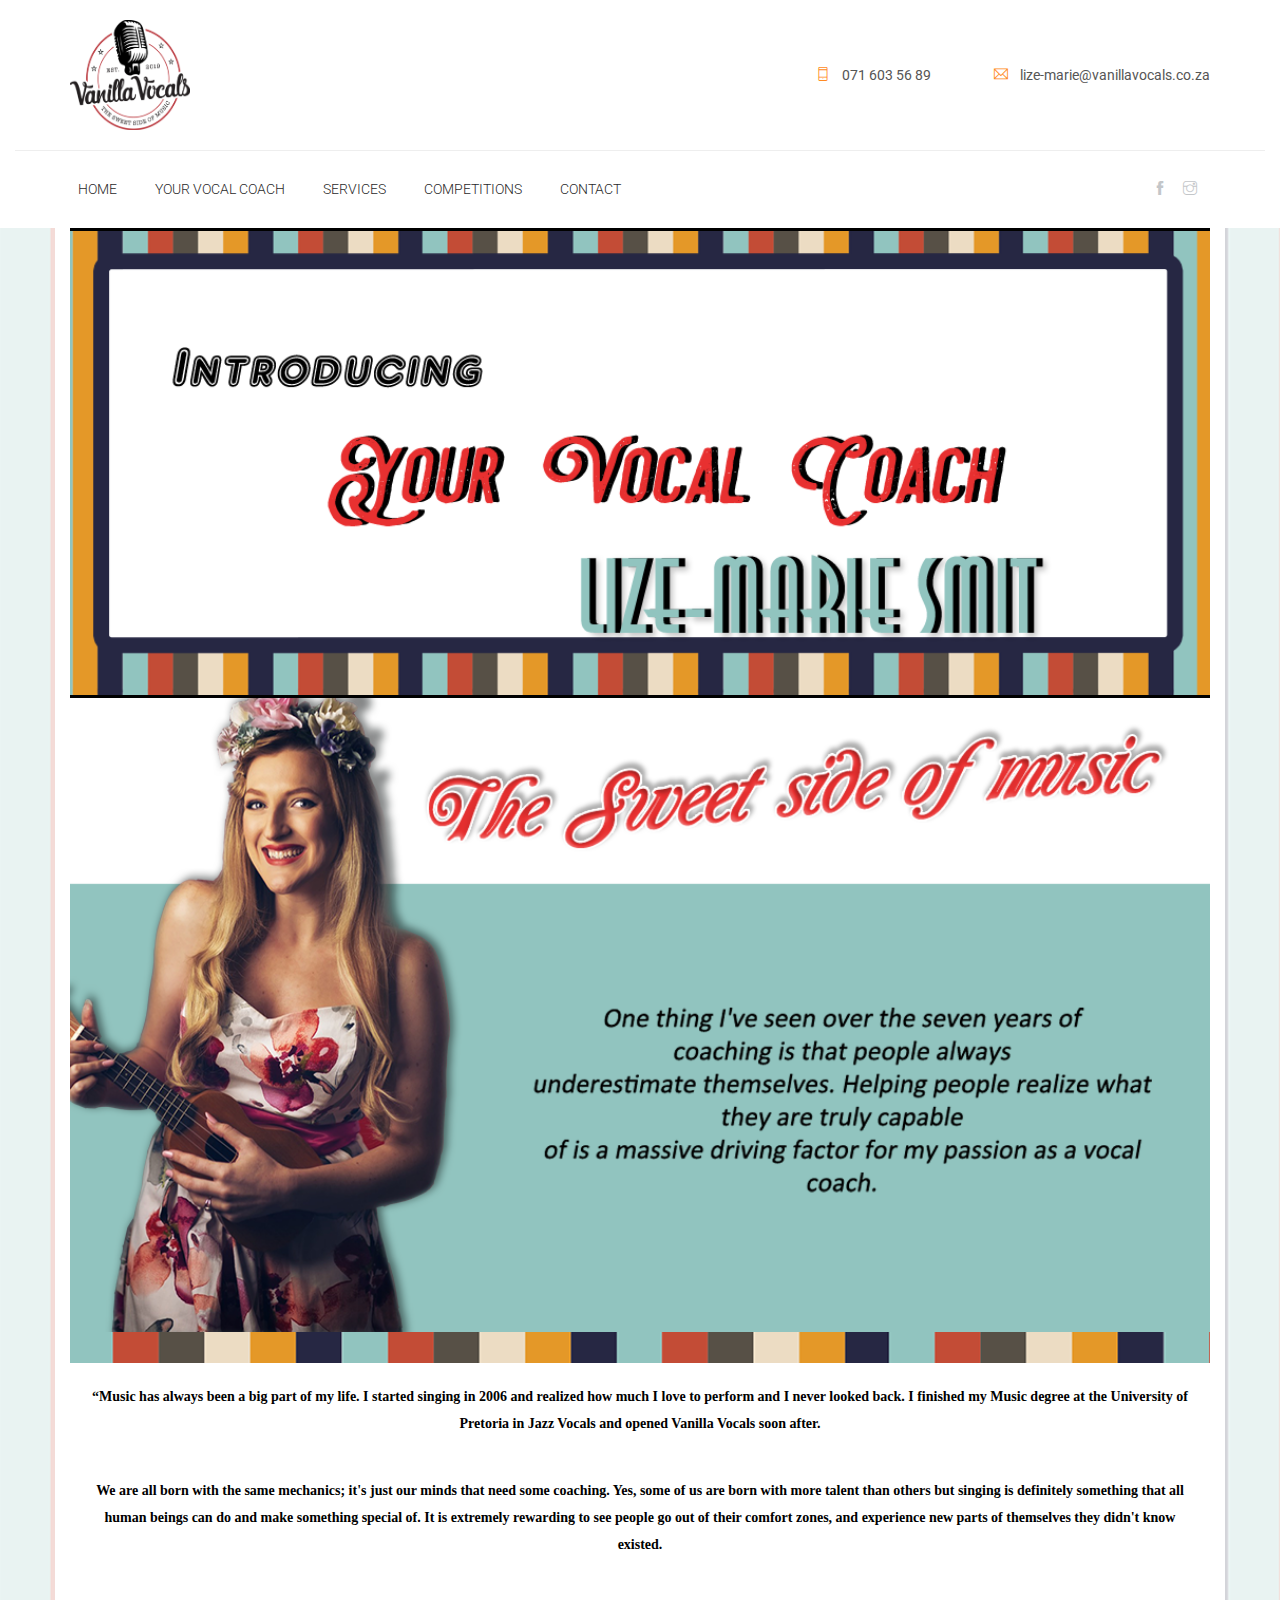
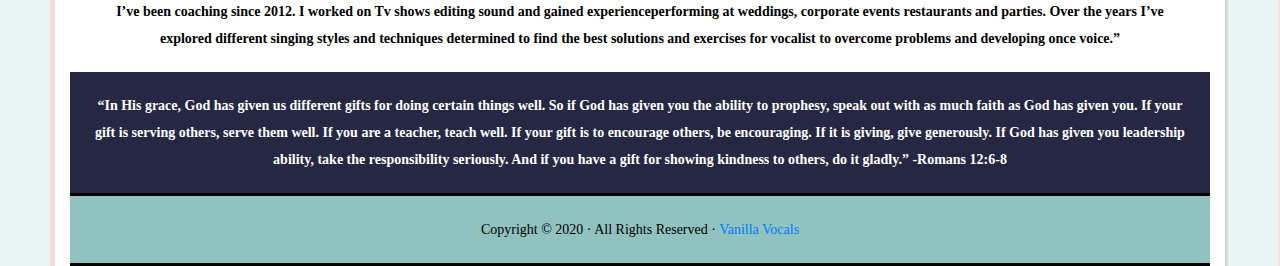
==== commit 1883e235: "Add files via upload" ====
--- a/coach.html
+++ b/coach.html
@@ -77,8 +77,8 @@
                                 </ul>
                                 <div class="header_social_icon d-none d-lg-block">
                                     <ul>
-                                        <li><a href="#"><i class="ti-facebook"></i></a></li>
-                                        <li><a href="#"><i class="ti-instagram"></i></a></li>
+                                        <li><a href="https://www.facebook.com/vanillavocals22/"><i class="ti-facebook"></i></a></li>
+                                        <li><a href="https://www.instagram.com/_vanillavocals/"><i class="ti-instagram"></i></a></li>
                                         
                                     </ul>
                                 </div>
@@ -86,8 +86,8 @@
                         </nav>
                         <div class="header_social_icon d-block d-lg-none">
                             <ul>
-                                <li><a href="#"><i class="ti-facebook"></i></a></li>
-                                <li><a href="#"><i class="ti-instagram"></i></a></li>
+                                <li><a href="https://www.facebook.com/vanillavocals22/"><i class="ti-facebook"></i></a></li>
+                                <li><a href="https://www.instagram.com/_vanillavocals/"><i class="ti-instagram"></i></a></li>
                                 
                             </ul>
                         </div>
@@ -138,10 +138,10 @@
             
            
           </div>
-             <div class="gig text-center white">
+             <div class="gig text-center">
                 
                 <strong>
-                 <p>
+                 <p class="white">
                     “In His grace, God has given us different gifts for doing certain things well. 
                     So if God has given you the ability to prophesy, speak out with as much faith 
                     as God has given you. If your gift is serving others, serve them well. If you are 
